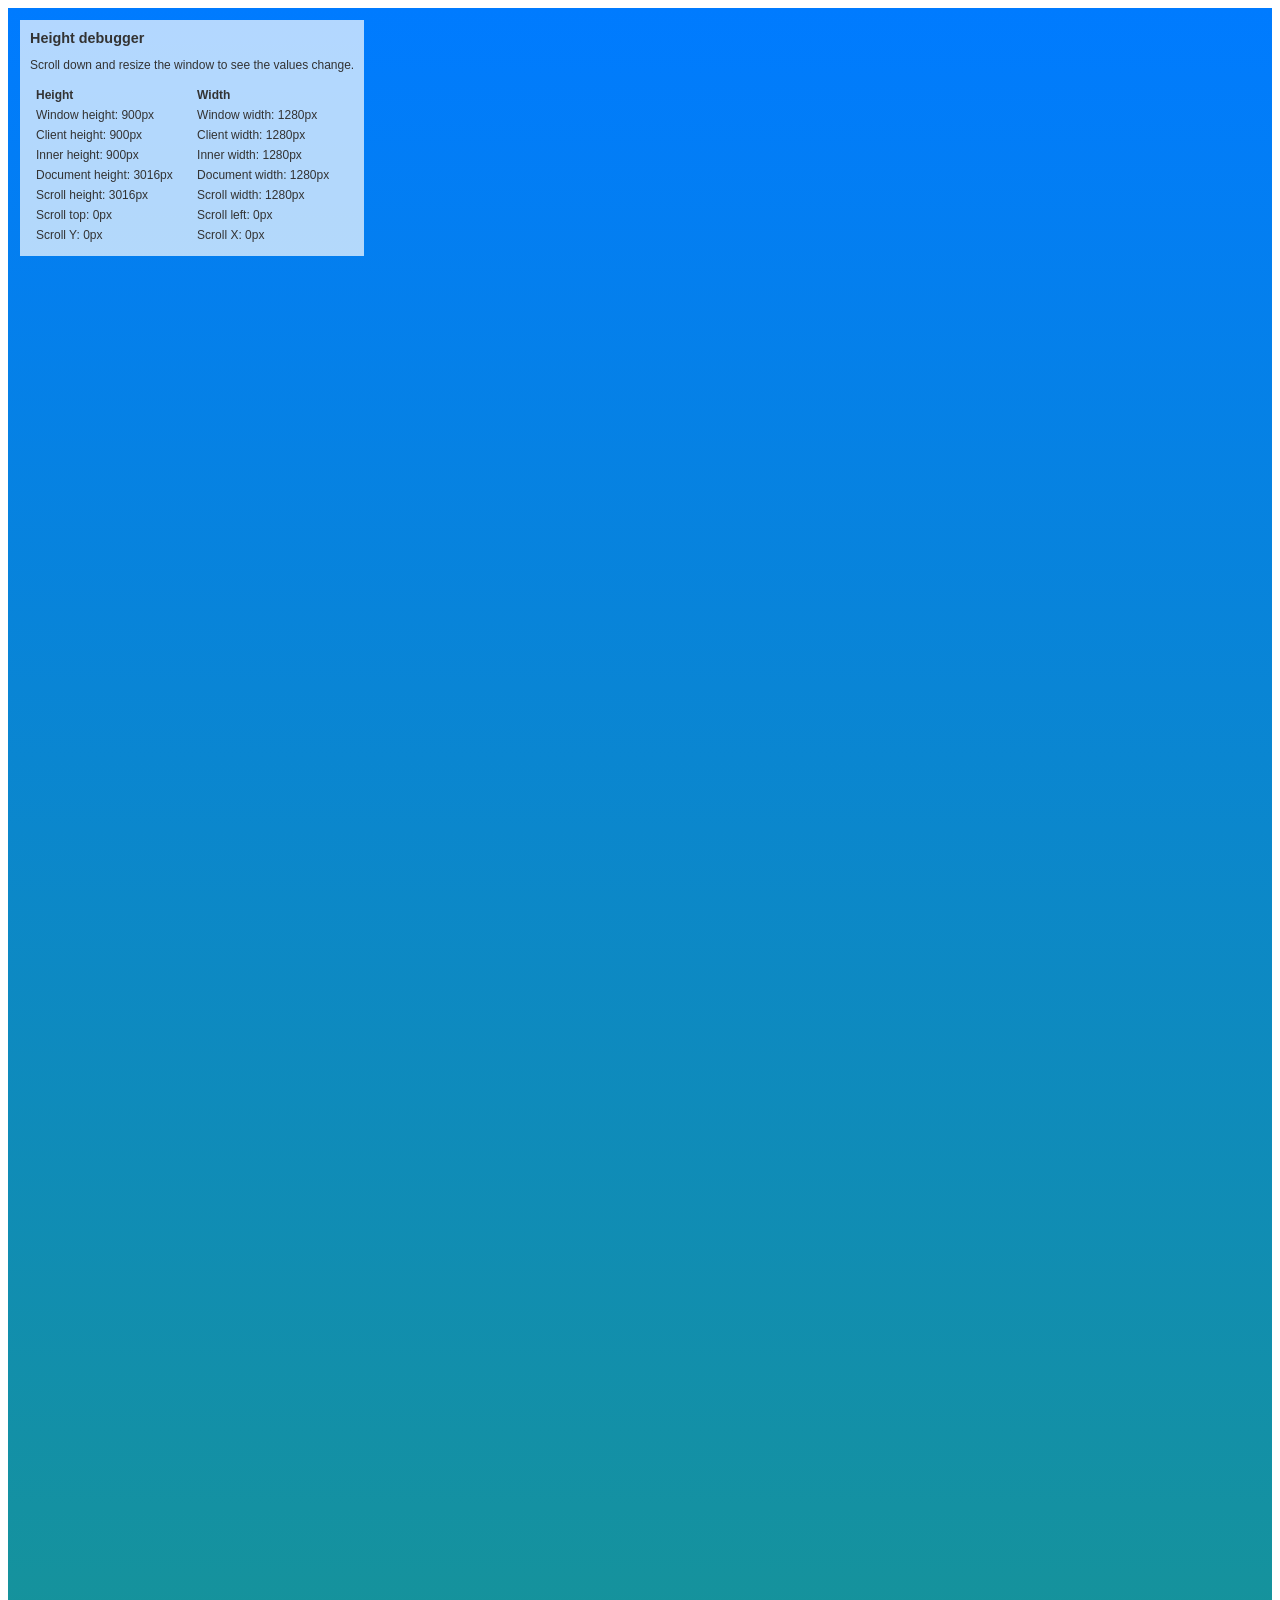
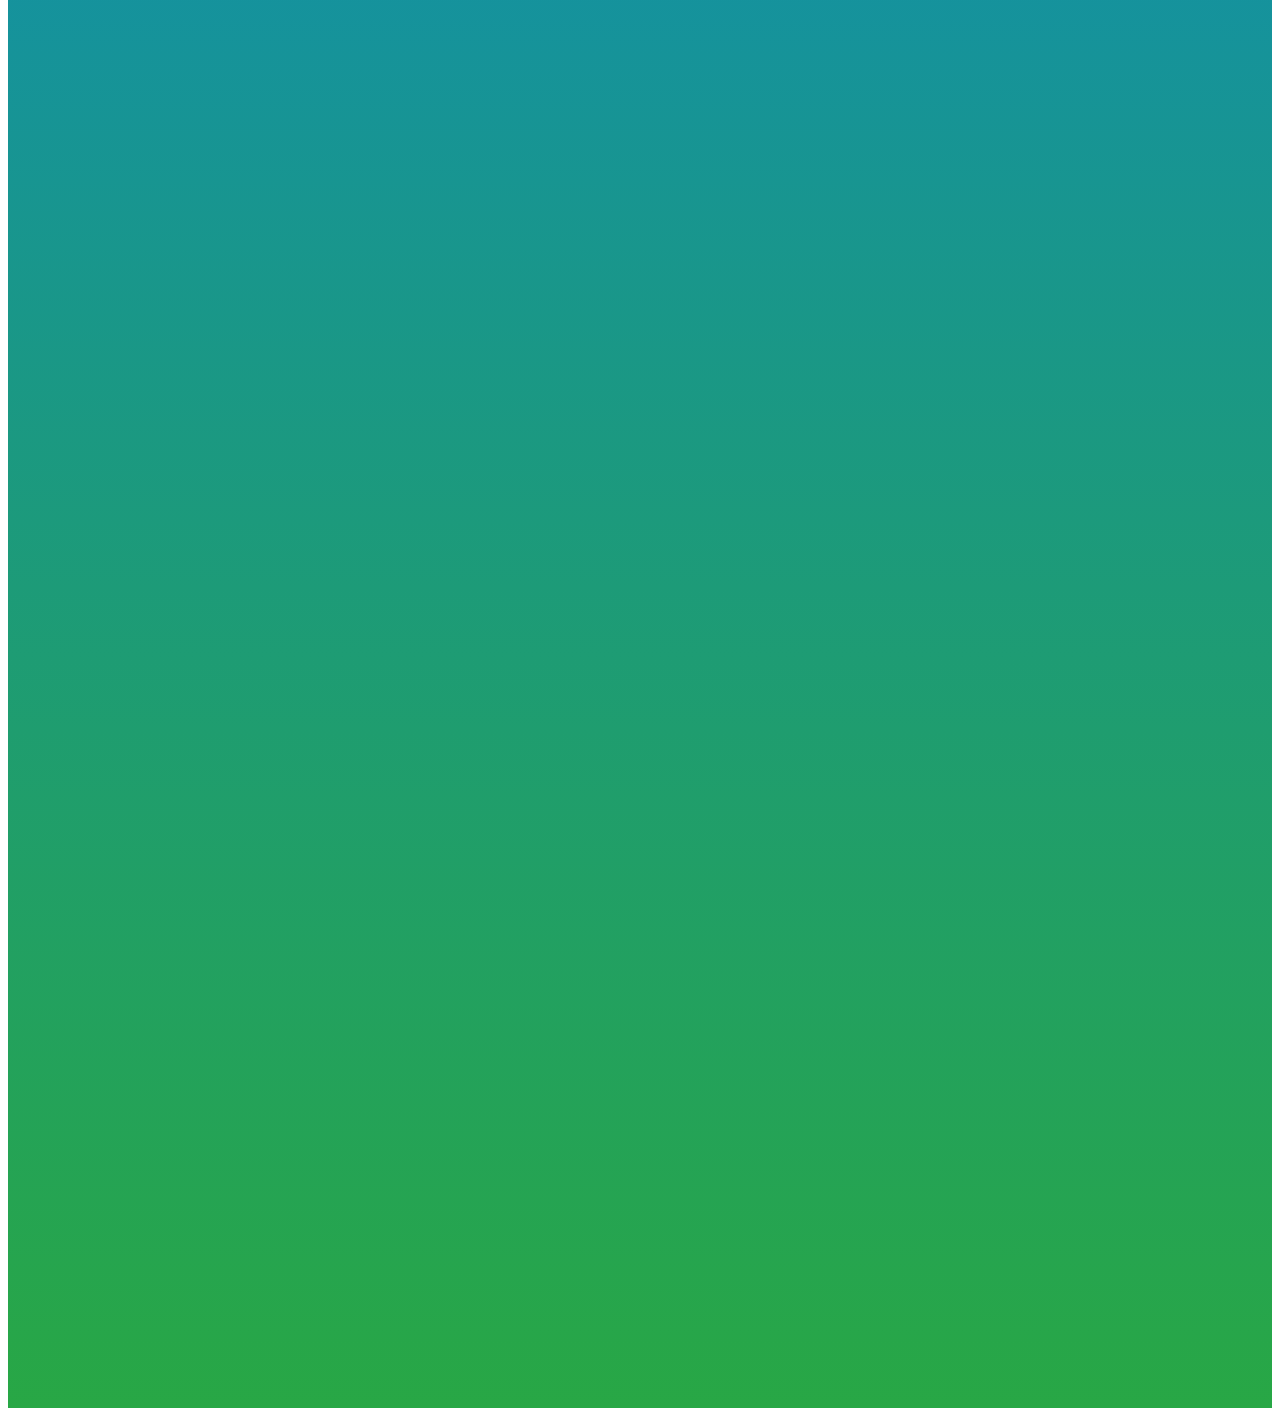
==== index.html @ 5f3a4b7c "first commit" ====
<!DOCTYPE html>
<html lang="en">

<head>
    <meta charset="utf-8" />
    <meta name="viewport" content="width=device-width, initial-scale=1.0" />
    <title>Height debugger</title>
    <style>
        body {
            font-family: Arial, sans-serif;
            font-size: 12px;
            color: #333;
        }

        h1 {
            font-size: 1.2em;
            margin: 0;
        }

        main {
            background: linear-gradient(to bottom, #007bff, #28a745);
        }
        table, thead, tbody {
            width: 100%;
        }
        th, td {
            width: 50%;
            padding: 2px 4px;
            text-align: left;
        }
    </style>
</head>

<body>
    <main style="min-height: 3000px;" role="main">
        <!-- add a blue -> green gradient on main -->



        <div
            style="position: fixed; top: 20px; left: 20px; background: rgba(255,255,255,0.7); padding: 10px; z-index: 9999;">
            <h1>Height debugger</h1>
            <p>Scroll down and resize the window to see the values change.</p>

            <table>
                <thead>
                    <tr>
                        <th>Height</th>
                        <th>Width</th>
                    </tr>

                </thead>
                <tbody>
                    <tr>
                        <td id="windowHeight"></td>
                        <td id="windowWidth"></td>
                    </tr>
                    <tr>
                        <td id="clientHeight"></td>
                        <td id="clientWidth"></td>
                    </tr>
                    <tr>
                        <td id="innerHeight"></td>
                        <td id="innerWidth"></td>
                    </tr>
                    <tr>
                        <td id="documentHeight"></td>
                        <td id="documentWidth"></td>
                    </tr>
                    <tr>
                        <td id="scrollHeight"></td>
                        <td id="scrollWidth"></td>
                    </tr>
                    <tr>
                        <td id="scrollTop"></td>
                        <td id="scrollLeft"></td>
                    </tr>
                    <tr>
                        <td id="scrollY"></td>
                        <td id="scrollX"></td>
                    </tr>

                </tbody>
            </table>

            <!-- 
            <div id="windowHeight"></div>
            <div id="clientHeight"></div>
            <div id="innerHeight"></div>
            <div id="documentHeight"></div>
            <div id="scrollHeight"></div>
            <div id="scrollTop"></div>
            <div id="scrollY"></div>
            <div id="windowWidth"></div>
            <div id="clientWidth"></div>
            <div id="innerWidth"></div>
            <div id="documentWidth"></div> -->



        </div>
    </main>

    <script>
        calculate = () => {

            const windowHeight = document.getElementById('windowHeight');
            const clientHeight = document.getElementById('clientHeight');
            const documentHeight = document.getElementById('documentHeight');
            const scrollHeight = document.getElementById('scrollHeight');
            const scrollTop = document.getElementById('scrollTop');
            const scrollY = document.getElementById('scrollY');
            const innerHeight = document.getElementById('innerHeight');
            const windowWidth = document.getElementById('windowWidth');
            const clientWidth = document.getElementById('clientWidth');
            const documentWidth = document.getElementById('documentWidth');
            const scrollWidth = document.getElementById('scrollWidth');
            const scrollLeft = document.getElementById('scrollLeft');
            const scrollX = document.getElementById('scrollX');
            const innerWidth = document.getElementById('innerWidth');

            windowHeight.innerHTML = 'Window height: ' + window.innerHeight + 'px';
            clientHeight.innerHTML = 'Client height: ' + document.documentElement.clientHeight + 'px';
            documentHeight.innerHTML = 'Document height: ' + document.documentElement.scrollHeight + 'px';
            scrollHeight.innerHTML = 'Scroll height: ' + document.documentElement.scrollHeight + 'px';
            scrollTop.innerHTML = 'Scroll top: ' + document.documentElement.scrollTop + 'px';
            scrollY.innerHTML = 'Scroll Y: ' + window.scrollY + 'px';
            innerHeight.innerHTML = 'Inner height: ' + window.innerHeight + 'px';
            windowWidth.innerHTML = 'Window width: ' + window.innerWidth + 'px';
            clientWidth.innerHTML = 'Client width: ' + document.documentElement.clientWidth + 'px';
            documentWidth.innerHTML = 'Document width: ' + document.documentElement.scrollWidth + 'px';
            scrollWidth.innerHTML = 'Scroll width: ' + document.documentElement.scrollWidth + 'px';
            scrollLeft.innerHTML = 'Scroll left: ' + document.documentElement.scrollLeft + 'px';
            scrollX.innerHTML = 'Scroll X: ' + window.scrollX + 'px';
            innerWidth.innerHTML = 'Inner width: ' + window.innerWidth + 'px';

        }

        window.addEventListener('scroll', calculate);
        window.addEventListener('resize', calculate);
        window.addEventListener('touchstart', calculate);
        window.addEventListener('touchmove', calculate);
        window.addEventListener('touchend', calculate);
        window.addEventListener('touchcancel', calculate);
        window.addEventListener('touchleave', calculate);

        calculate();
    </script>
</body>

</html>
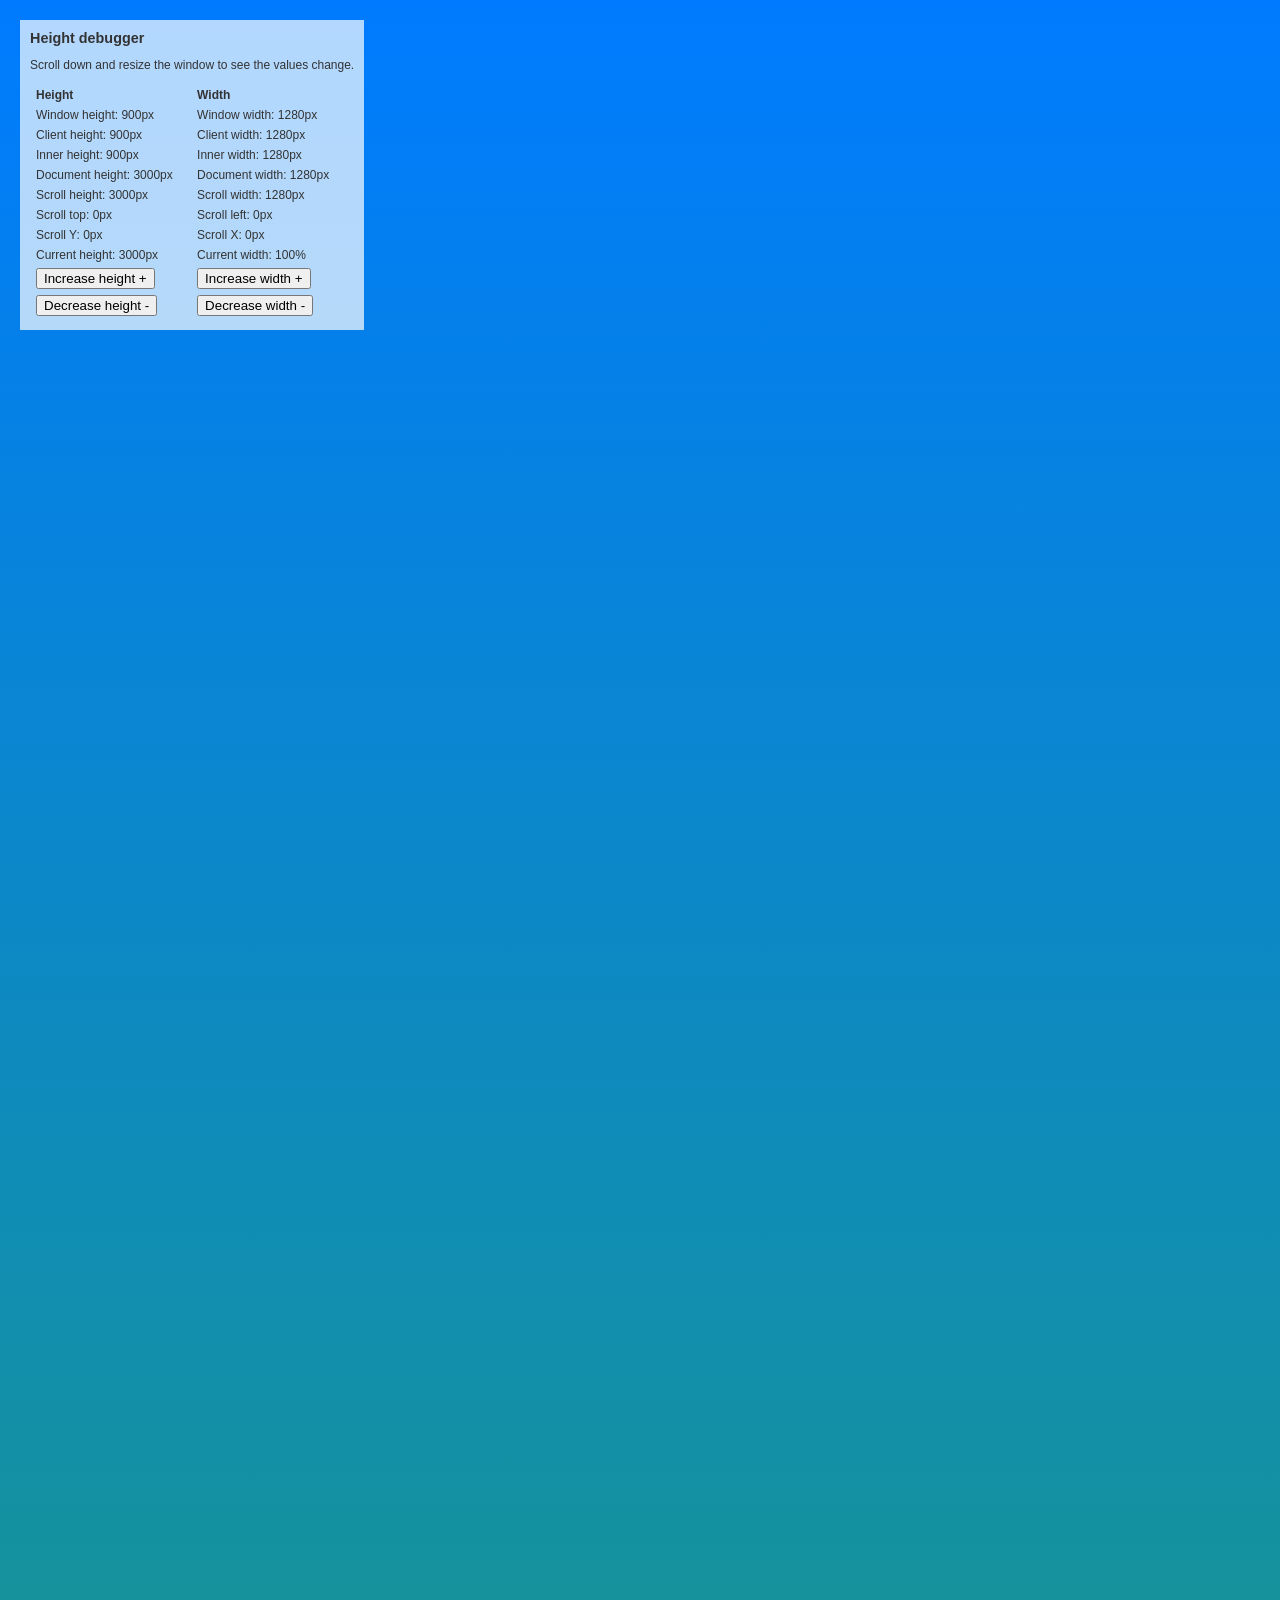
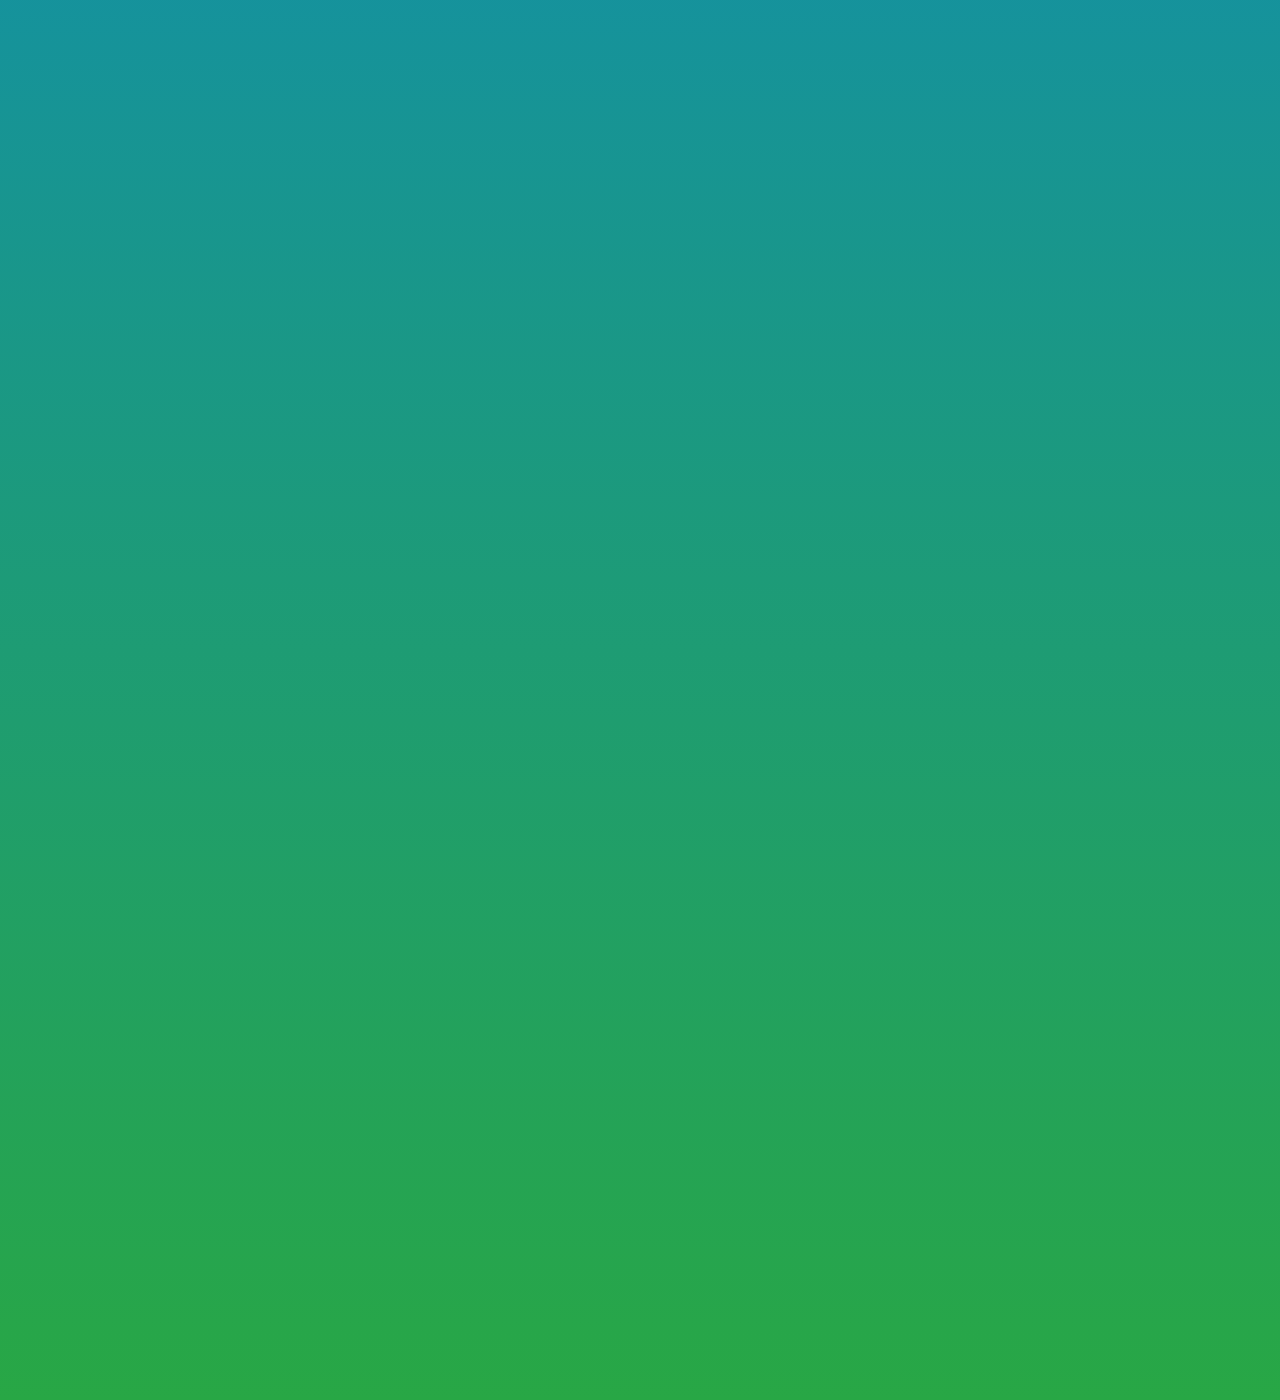
==== commit a2e15061: "More" ====
--- a/index.html
+++ b/index.html
@@ -7,6 +7,8 @@
     <title>Height debugger</title>
     <style>
         body {
+            margin: 0;
+            padding: 0;
             font-family: Arial, sans-serif;
             font-size: 12px;
             color: #333;
@@ -33,10 +35,6 @@
 
 <body>
     <main style="min-height: 3000px;" role="main">
-        <!-- add a blue -> green gradient on main -->
-
-
-
         <div
             style="position: fixed; top: 20px; left: 20px; background: rgba(255,255,255,0.7); padding: 10px; z-index: 9999;">
             <h1>Height debugger</h1>
@@ -79,29 +77,30 @@
                         <td id="scrollY"></td>
                         <td id="scrollX"></td>
                     </tr>
+                    <tr>
+                        <td id="currentHeight"></td>
+                        <td id="currentWidth"></td>
+                    </tr>
+                    <tr>
+                        <td><button onclick="increaseHeight()">Increase height +</button></td>
+                        <td><button onclick="increaseWidth()">Increase width +</button></td>
+                    </tr>
+                    <tr>
+                        <td><button onclick="decreaseHeight()">Decrease height -</button></td>
+                        <td><button onclick="decreaseWidth()">Decrease width -</button></td>
+                    </tr>
 
                 </tbody>
             </table>
-
-            <!-- 
-            <div id="windowHeight"></div>
-            <div id="clientHeight"></div>
-            <div id="innerHeight"></div>
-            <div id="documentHeight"></div>
-            <div id="scrollHeight"></div>
-            <div id="scrollTop"></div>
-            <div id="scrollY"></div>
-            <div id="windowWidth"></div>
-            <div id="clientWidth"></div>
-            <div id="innerWidth"></div>
-            <div id="documentWidth"></div> -->
-
-
-
         </div>
     </main>
 
     <script>
+const defaultHeight = 3000; // px
+const defaultWidth = 100; // dvw
+let targetHeight = defaultHeight;
+let targetWidth = defaultWidth;
+
         calculate = () => {
 
             const windowHeight = document.getElementById('windowHeight');
@@ -123,17 +122,48 @@
             clientHeight.innerHTML = 'Client height: ' + document.documentElement.clientHeight + 'px';
             documentHeight.innerHTML = 'Document height: ' + document.documentElement.scrollHeight + 'px';
             scrollHeight.innerHTML = 'Scroll height: ' + document.documentElement.scrollHeight + 'px';
-            scrollTop.innerHTML = 'Scroll top: ' + document.documentElement.scrollTop + 'px';
-            scrollY.innerHTML = 'Scroll Y: ' + window.scrollY + 'px';
+            scrollTop.innerHTML = 'Scroll top: ' + returnMaxTwoDecimals(document.documentElement.scrollTop) + 'px';
+            scrollY.innerHTML = 'Scroll Y: ' + returnMaxTwoDecimals(window.scrollY) + 'px';
             innerHeight.innerHTML = 'Inner height: ' + window.innerHeight + 'px';
             windowWidth.innerHTML = 'Window width: ' + window.innerWidth + 'px';
             clientWidth.innerHTML = 'Client width: ' + document.documentElement.clientWidth + 'px';
             documentWidth.innerHTML = 'Document width: ' + document.documentElement.scrollWidth + 'px';
             scrollWidth.innerHTML = 'Scroll width: ' + document.documentElement.scrollWidth + 'px';
-            scrollLeft.innerHTML = 'Scroll left: ' + document.documentElement.scrollLeft + 'px';
-            scrollX.innerHTML = 'Scroll X: ' + window.scrollX + 'px';
+            scrollLeft.innerHTML = 'Scroll left: ' + returnMaxTwoDecimals(document.documentElement.scrollLeft) + 'px';
+            scrollX.innerHTML = 'Scroll X: ' + returnMaxTwoDecimals(window.scrollX) + 'px';
             innerWidth.innerHTML = 'Inner width: ' + window.innerWidth + 'px';
 
+        }
+
+        increaseHeight = () => {
+            targetHeight += 500;
+            setHeight(targetHeight);
+
+        }
+        decreaseHeight = () => {
+            targetHeight -= 500;
+            setHeight(targetHeight);
+        }
+        increaseWidth = () => {
+            targetWidth += 10;
+            setWidth(targetWidth);
+
+        }
+        decreaseWidth = () => {
+            targetWidth -= 10;
+            setWidth(targetWidth);
+        }
+        setHeight = (height) => {
+            document.querySelector('main').style.minHeight = height + 'px';
+            document.getElementById('currentHeight').innerHTML = 'Current height: ' + height + 'px';
+        }
+        setWidth = (width) => {
+            document.querySelector('main').style.width = width + '%';
+            document.getElementById('currentWidth').innerHTML = 'Current width: ' + width + '%';
+        }
+
+        returnMaxTwoDecimals = (number) => {
+            return Math.round(number * 100) / 100;
         }
 
         window.addEventListener('scroll', calculate);
@@ -144,6 +174,8 @@
         window.addEventListener('touchcancel', calculate);
         window.addEventListener('touchleave', calculate);
 
+        setHeight(defaultHeight);
+        setWidth(defaultWidth);
         calculate();
     </script>
 </body>
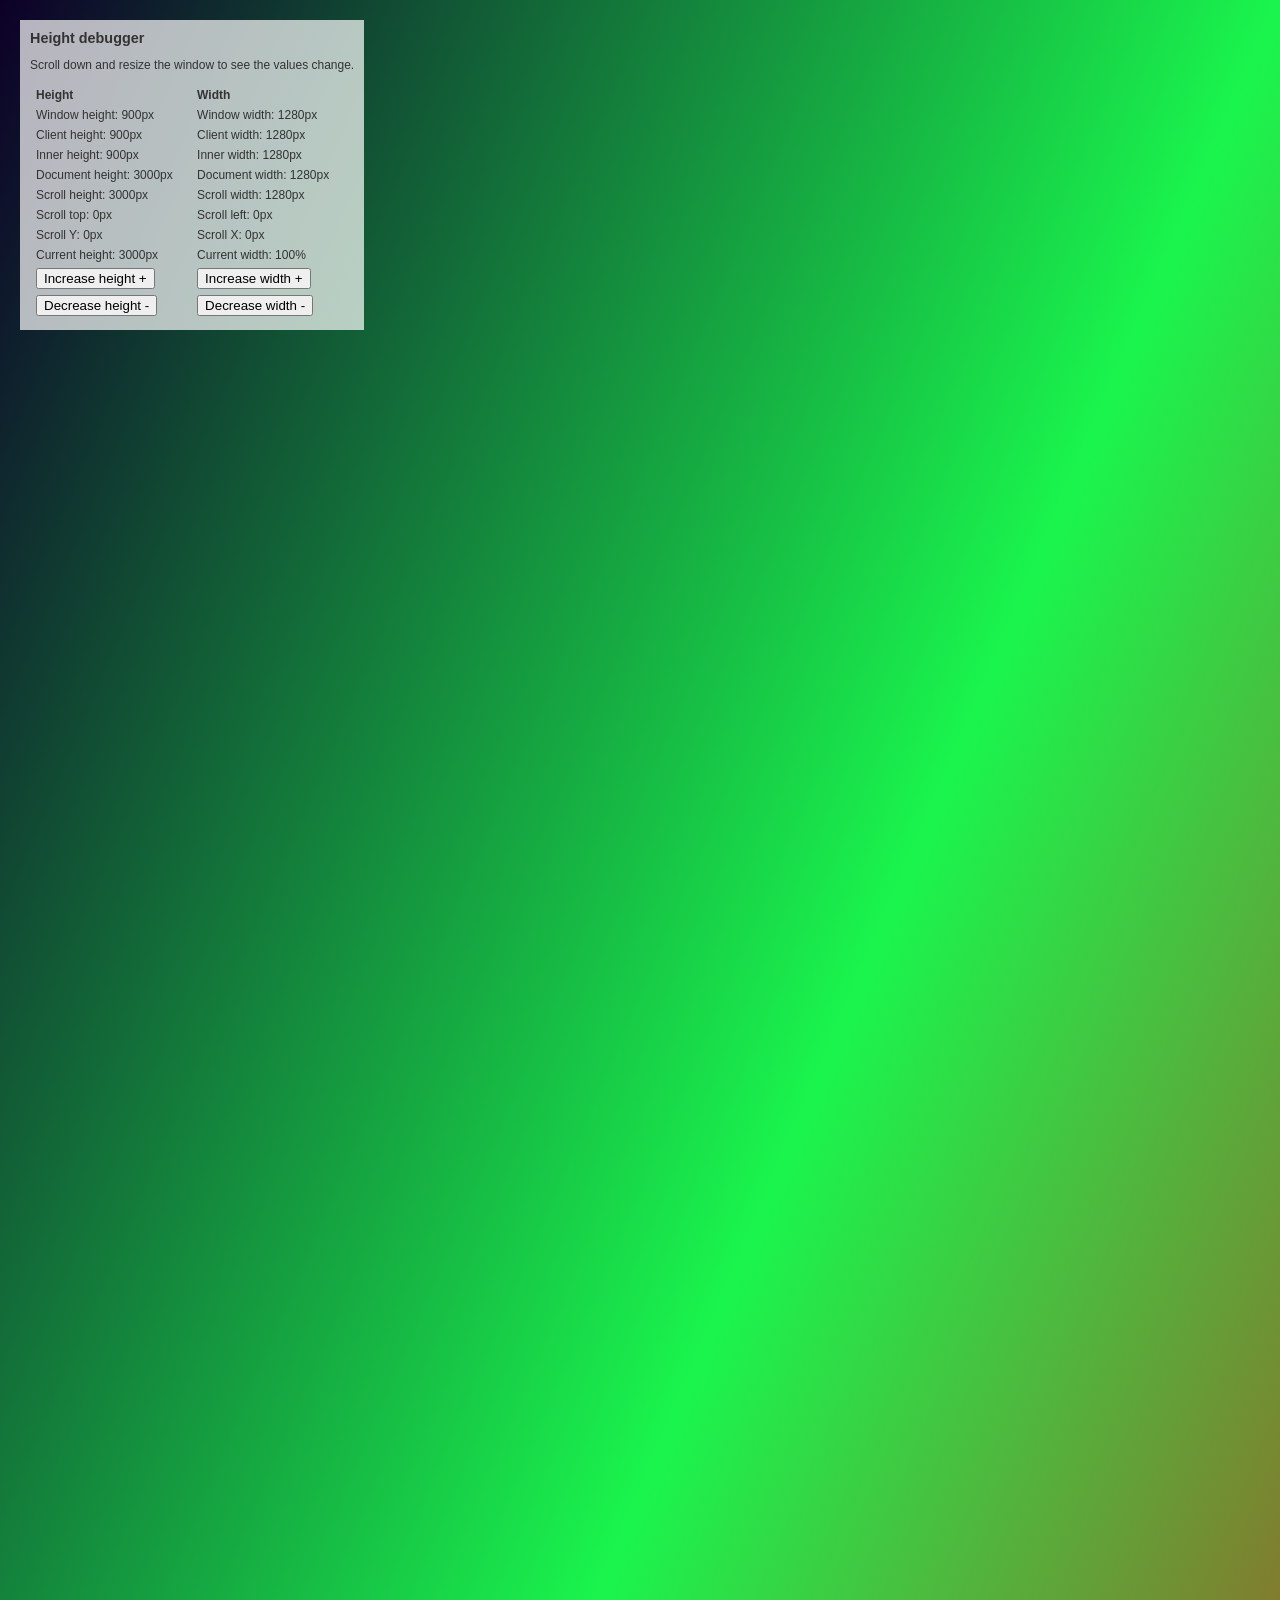
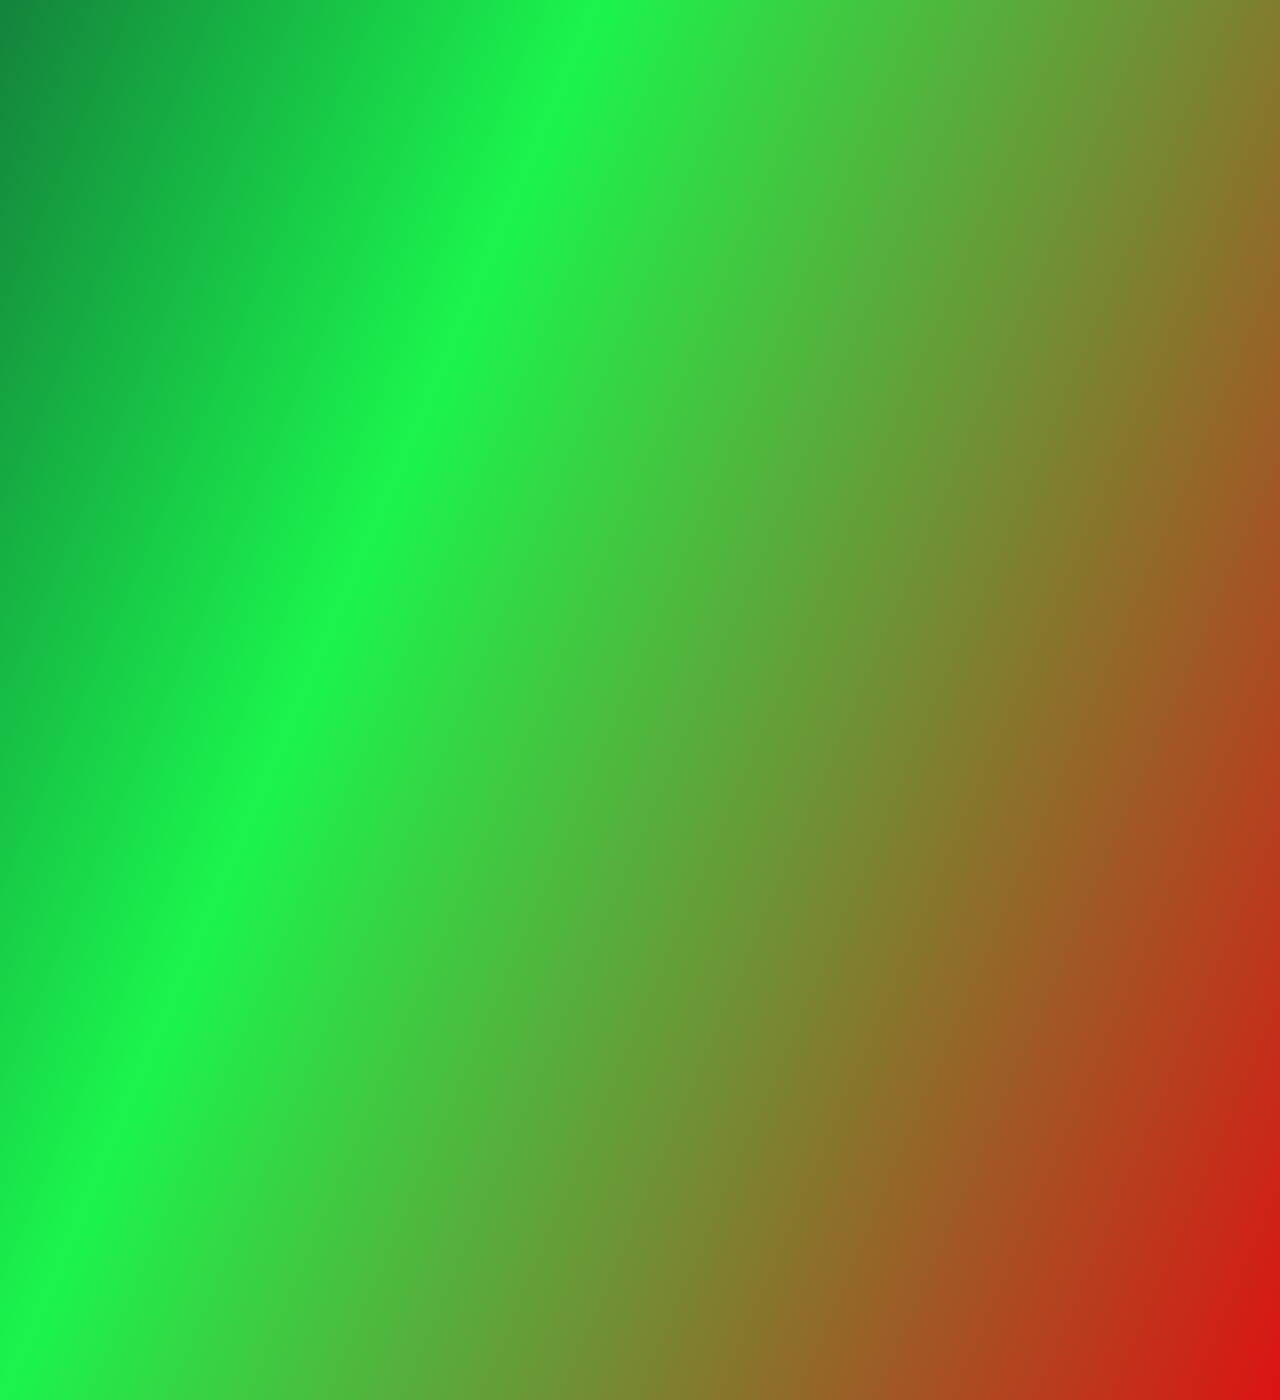
==== commit cd594896: "More" ====
--- a/index.html
+++ b/index.html
@@ -20,7 +20,8 @@
         }
 
         main {
-            background: linear-gradient(to bottom, #007bff, #28a745);
+            background: linear-gradient(to bottom right, #0d0028, #1af54d, #dc1313);
+       
         }
         table, thead, tbody {
             width: 100%;
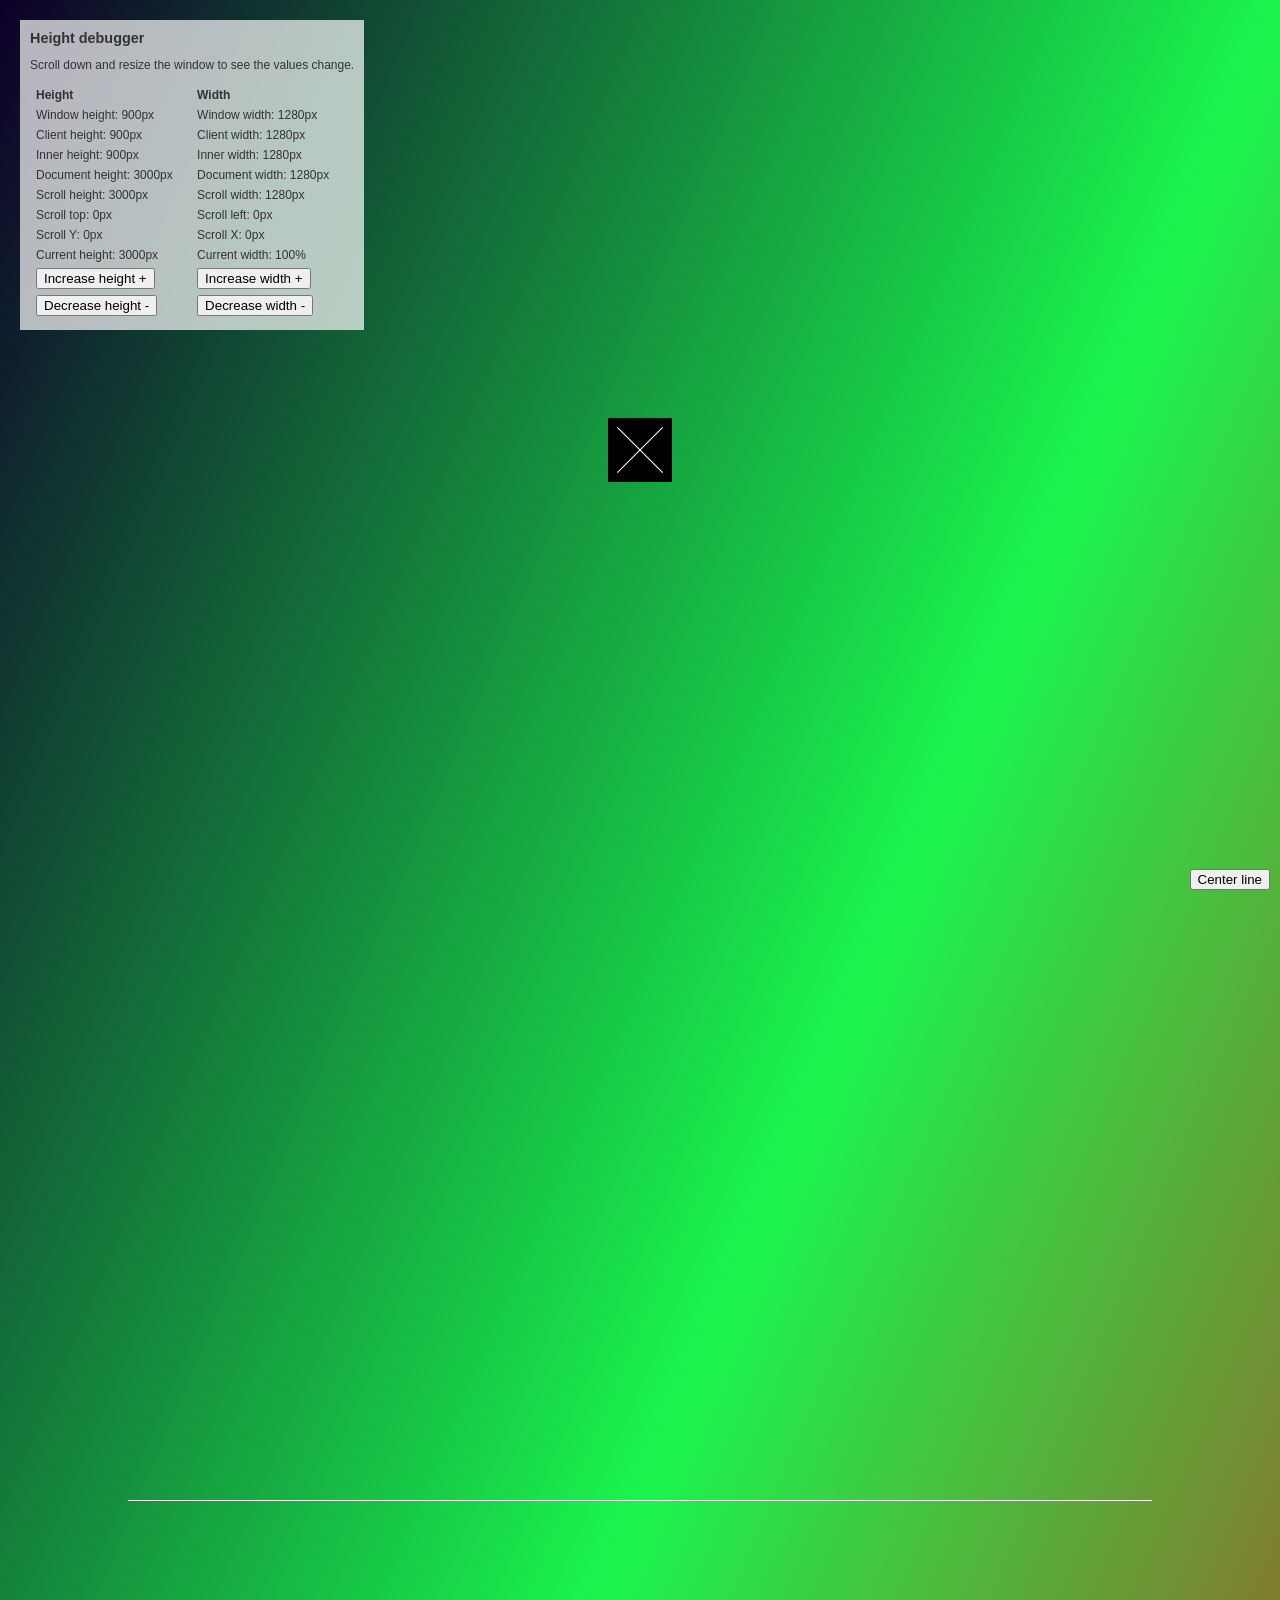
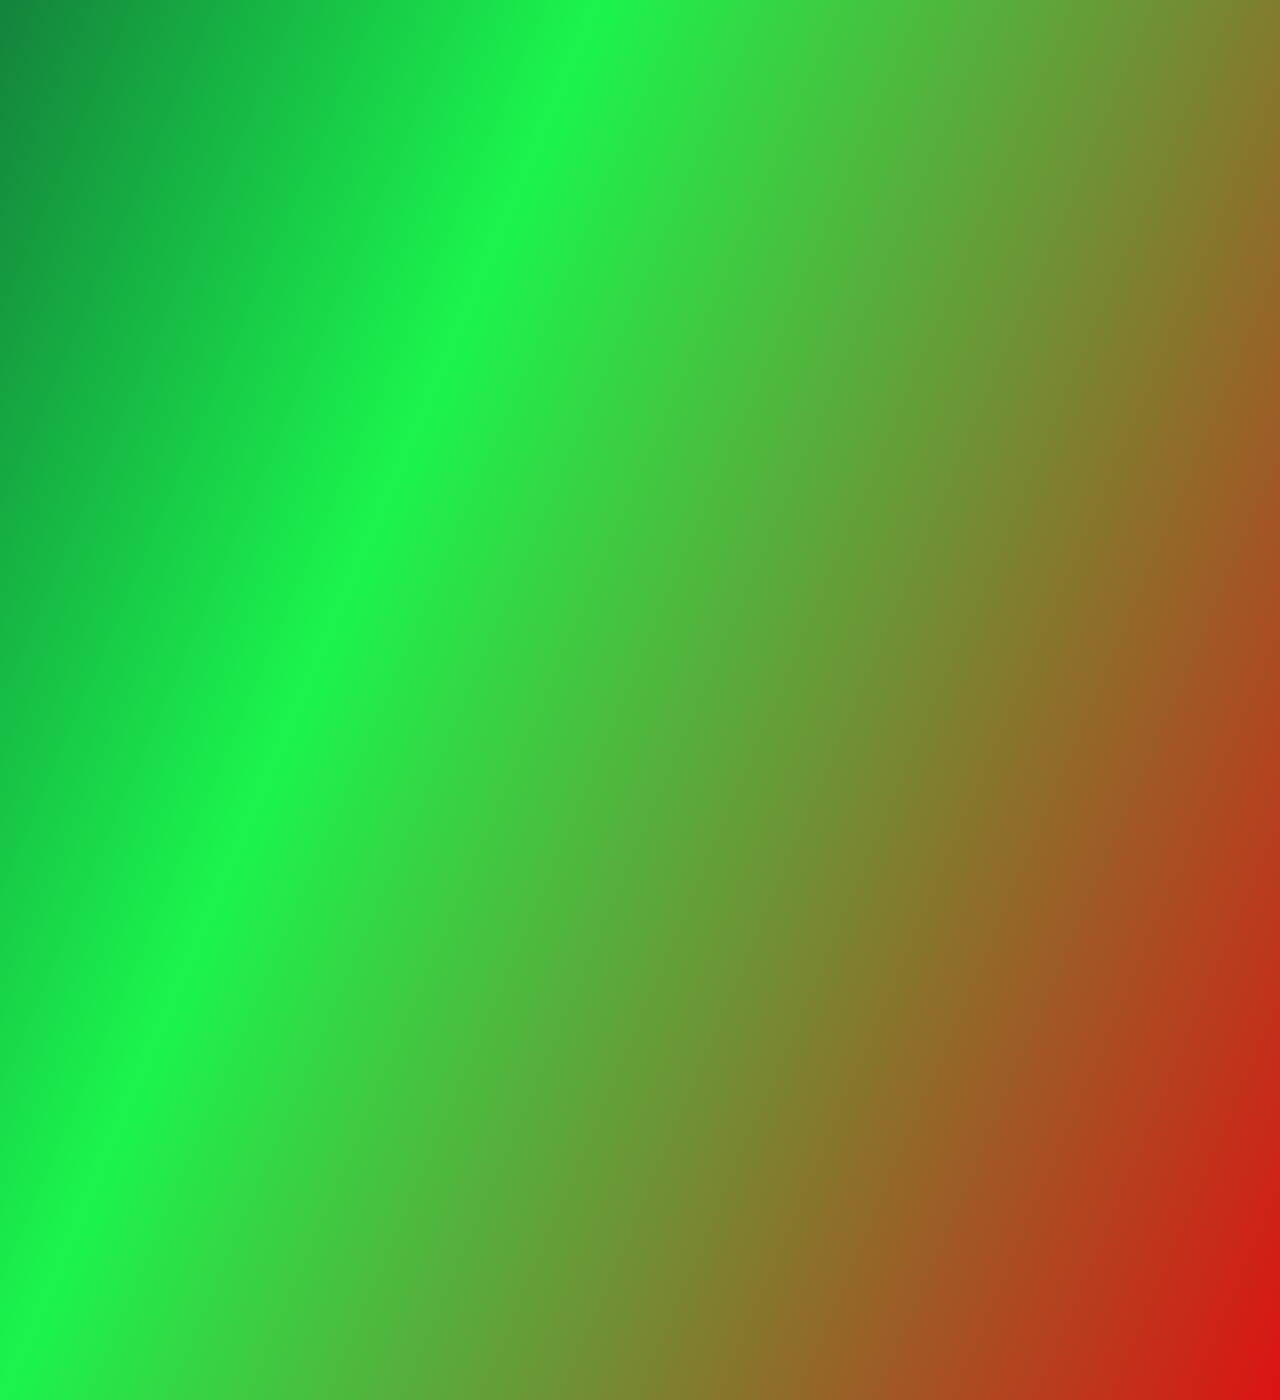
==== commit 1a94f580: "More" ====
--- a/index.html
+++ b/index.html
@@ -3,7 +3,7 @@
 
 <head>
     <meta charset="utf-8" />
-    <meta name="viewport" content="width=device-width, initial-scale=1.0" />
+    <meta name="viewport" content="width=device-width, user-scalable=no" />
     <title>Height debugger</title>
     <style>
         body {
@@ -36,8 +36,7 @@
 
 <body>
     <main style="min-height: 3000px;" role="main">
-        <div
-            style="position: fixed; top: 20px; left: 20px; background: rgba(255,255,255,0.7); padding: 10px; z-index: 9999;">
+        <div style="position: fixed; top: 20px; left: 20px; background: rgba(255,255,255,0.7); padding: 10px; z-index: 1;">
             <h1>Height debugger</h1>
             <p>Scroll down and resize the window to see the values change.</p>
 
@@ -94,11 +93,47 @@
                 </tbody>
             </table>
         </div>
+
+        <style>
+            #centered-content {
+                position: fixed; 
+                top: 50%; 
+                left: 50%; 
+                transform: translate(-50%, -50%); 
+                background: rgba(0,0,0,1); 
+                z-index: 2;
+
+                height: 4rem;
+                width: 4rem;
+            }
+            .diag {
+                position: absolute;
+                background: #fff;
+                width: 100%; 
+                height: 1px;
+                top: 50%;
+            }
+            .updown {
+                transform: translateY(-50%) rotate(45deg);
+            }
+            .downup {
+                transform: translateY(-50%) rotate(-45deg);
+            }
+        </style>
+        <div id="centered-content">
+           <div id="diagonal-updown" class="diag updown"></div>
+           <div id="diagonal-downup"  class="diag downup"></div>
+        </div>
+
+        <div id="container" style="width: 100%; display: flex; align-items: center; justify-content: center;">
+            <div id="line" style="width: 80dvw; height: 1px; background-color: #fff; position: relative; z-index: 100;"></div>
+        </div>
+        <button style="position: fixed; bottom: 10px; right: 10px;" onclick="center()">Center line</button>
     </main>
 
     <script>
 const defaultHeight = 3000; // px
-const defaultWidth = 100; // dvw
+const defaultWidth = 100; // %
 let targetHeight = defaultHeight;
 let targetWidth = defaultWidth;
 
@@ -136,6 +171,11 @@
 
         }
 
+        center = () => {
+            const line = document.getElementById('line');
+            line.scrollIntoView({ behavior: 'smooth', block: 'center' });
+        }
+
         increaseHeight = () => {
             targetHeight += 500;
             setHeight(targetHeight);
@@ -157,6 +197,7 @@
         setHeight = (height) => {
             document.querySelector('main').style.minHeight = height + 'px';
             document.getElementById('currentHeight').innerHTML = 'Current height: ' + height + 'px';
+            document.getElementById('container').style.height = height + 'px';
         }
         setWidth = (width) => {
             document.querySelector('main').style.width = width + '%';
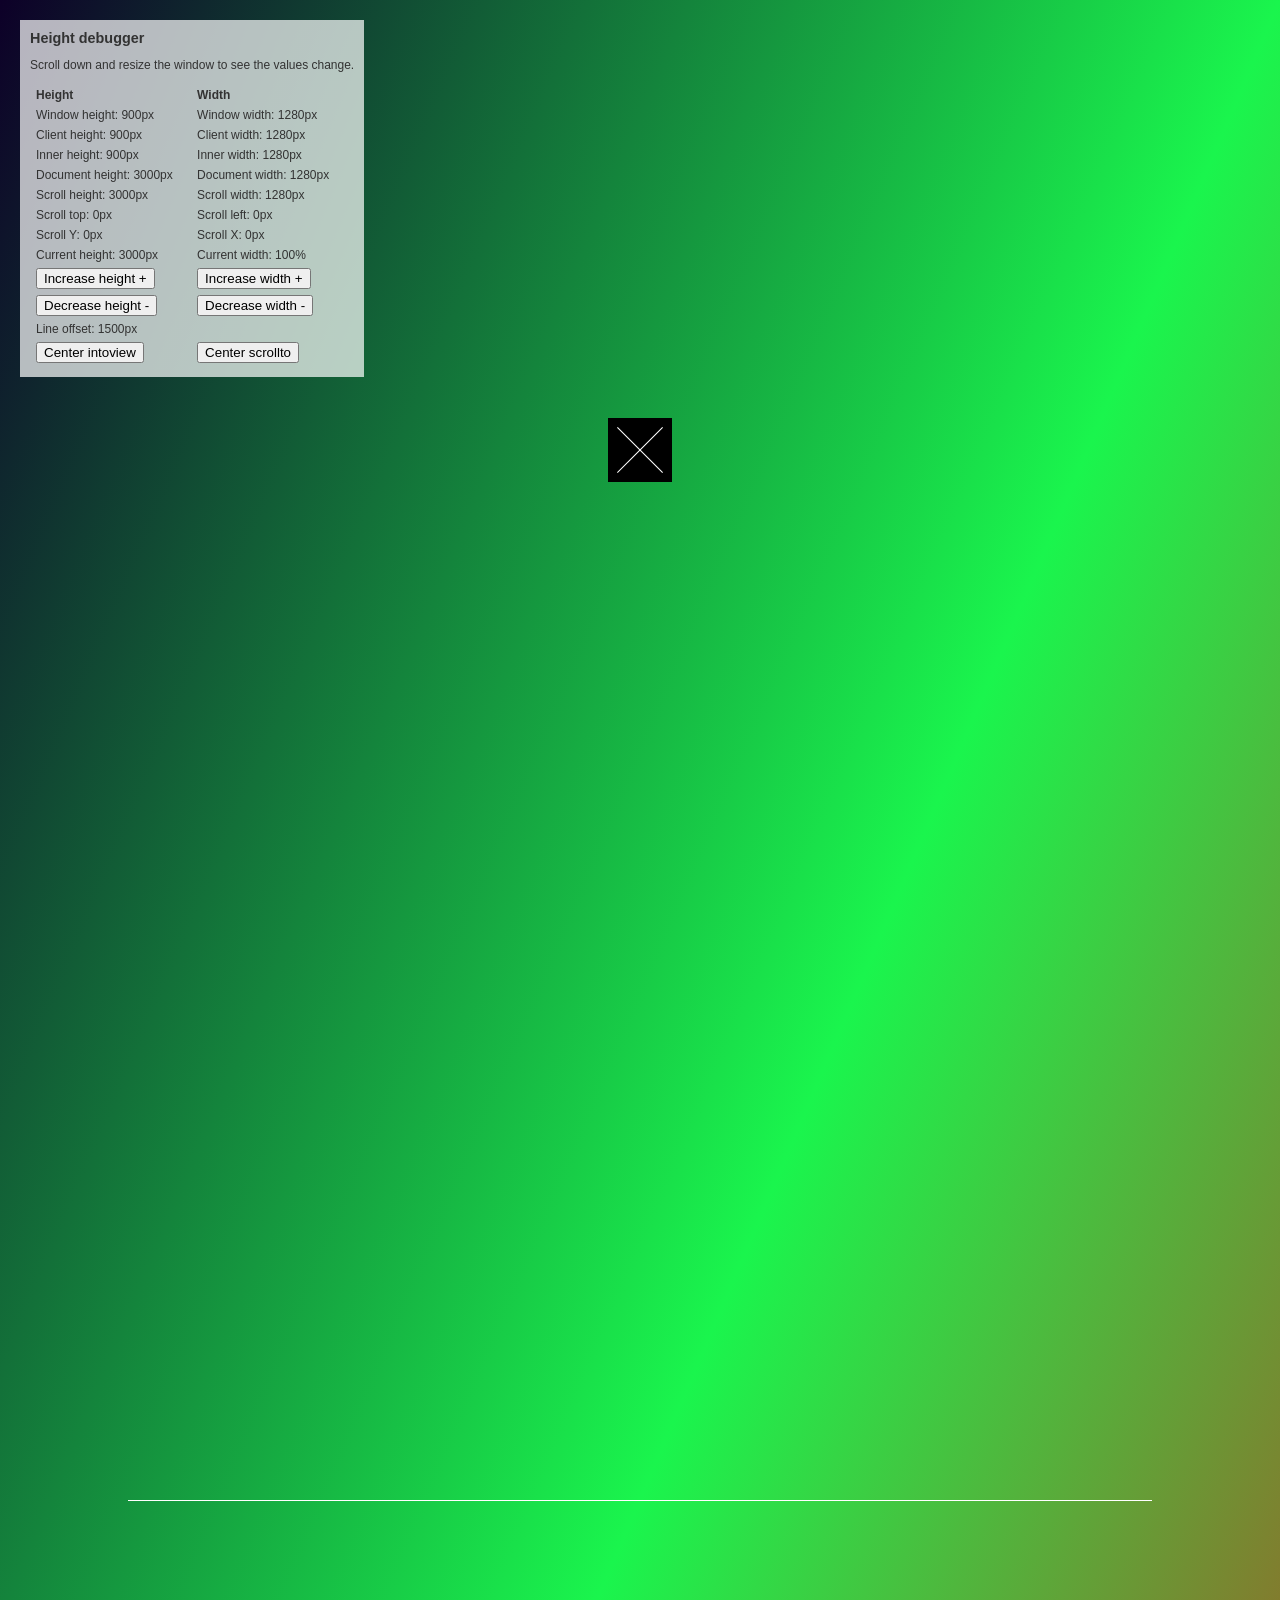
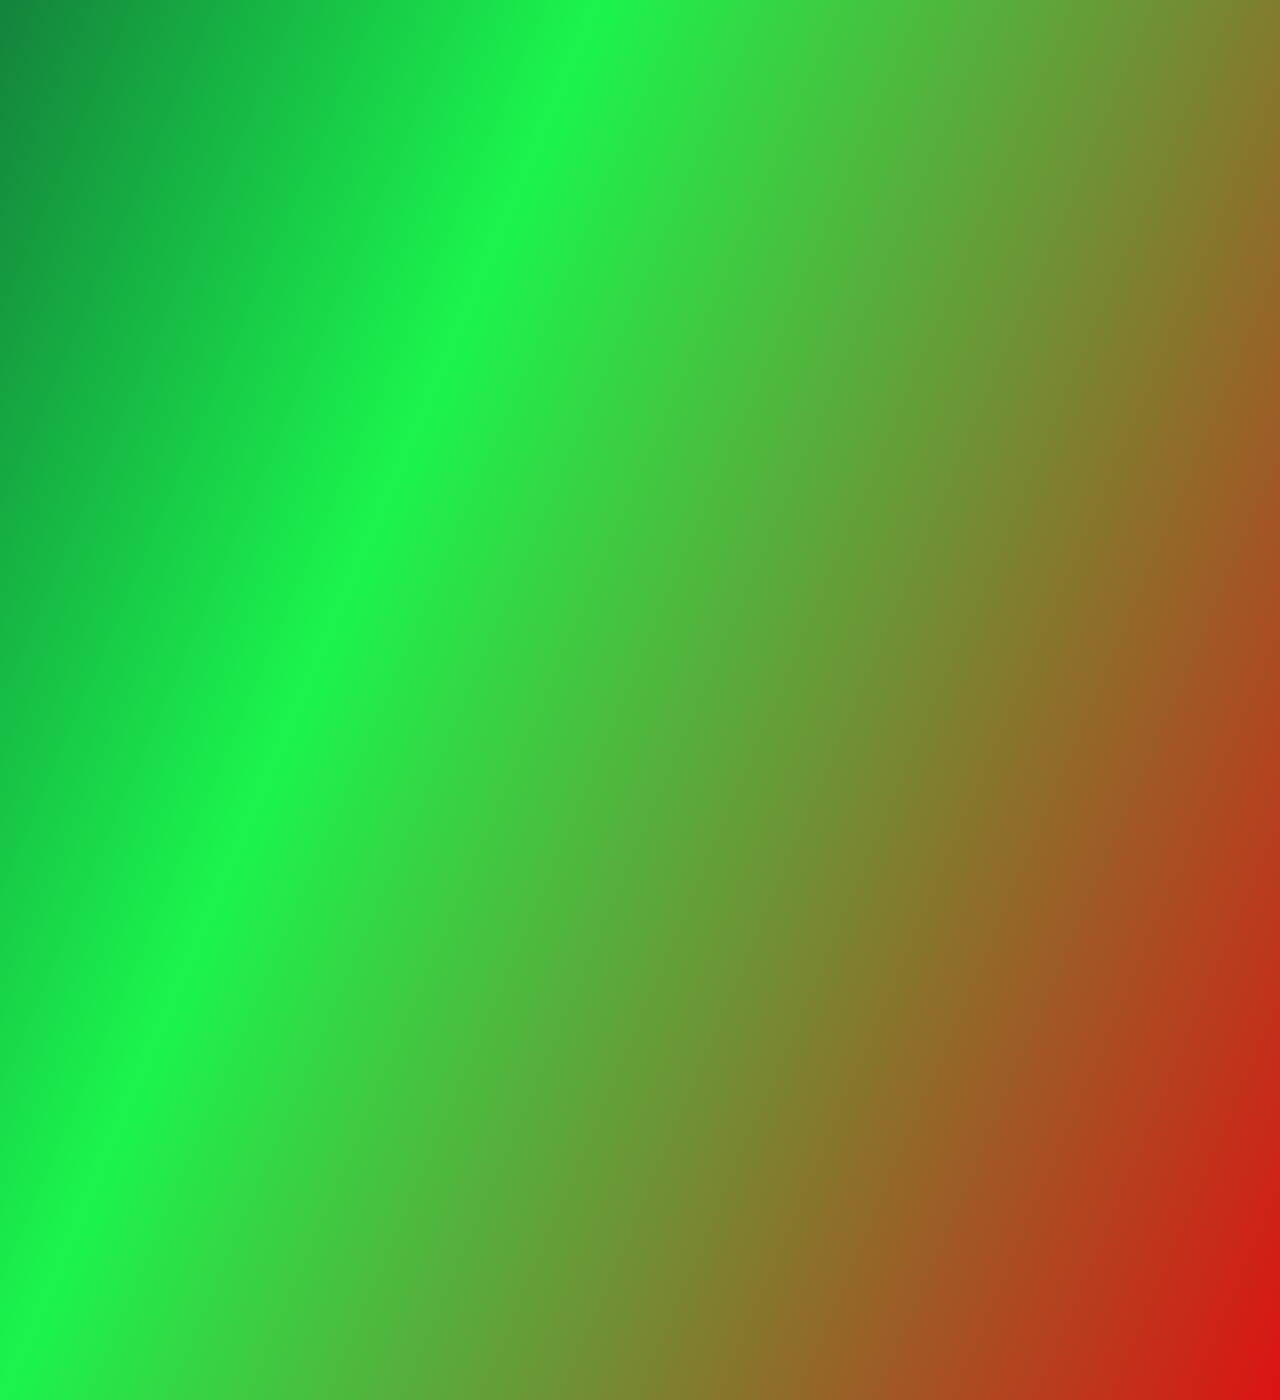
==== commit 65bb623d: "More" ====
--- a/index.html
+++ b/index.html
@@ -31,71 +31,7 @@
             padding: 2px 4px;
             text-align: left;
         }
-    </style>
-</head>
-
-<body>
-    <main style="min-height: 3000px;" role="main">
-        <div style="position: fixed; top: 20px; left: 20px; background: rgba(255,255,255,0.7); padding: 10px; z-index: 1;">
-            <h1>Height debugger</h1>
-            <p>Scroll down and resize the window to see the values change.</p>
-
-            <table>
-                <thead>
-                    <tr>
-                        <th>Height</th>
-                        <th>Width</th>
-                    </tr>
-
-                </thead>
-                <tbody>
-                    <tr>
-                        <td id="windowHeight"></td>
-                        <td id="windowWidth"></td>
-                    </tr>
-                    <tr>
-                        <td id="clientHeight"></td>
-                        <td id="clientWidth"></td>
-                    </tr>
-                    <tr>
-                        <td id="innerHeight"></td>
-                        <td id="innerWidth"></td>
-                    </tr>
-                    <tr>
-                        <td id="documentHeight"></td>
-                        <td id="documentWidth"></td>
-                    </tr>
-                    <tr>
-                        <td id="scrollHeight"></td>
-                        <td id="scrollWidth"></td>
-                    </tr>
-                    <tr>
-                        <td id="scrollTop"></td>
-                        <td id="scrollLeft"></td>
-                    </tr>
-                    <tr>
-                        <td id="scrollY"></td>
-                        <td id="scrollX"></td>
-                    </tr>
-                    <tr>
-                        <td id="currentHeight"></td>
-                        <td id="currentWidth"></td>
-                    </tr>
-                    <tr>
-                        <td><button onclick="increaseHeight()">Increase height +</button></td>
-                        <td><button onclick="increaseWidth()">Increase width +</button></td>
-                    </tr>
-                    <tr>
-                        <td><button onclick="decreaseHeight()">Decrease height -</button></td>
-                        <td><button onclick="decreaseWidth()">Decrease width -</button></td>
-                    </tr>
-
-                </tbody>
-            </table>
-        </div>
-
-        <style>
-            #centered-content {
+        #centered-content {
                 position: fixed; 
                 top: 50%; 
                 left: 50%; 
@@ -119,7 +55,75 @@
             .downup {
                 transform: translateY(-50%) rotate(-45deg);
             }
-        </style>
+    </style>
+</head>
+
+<body>
+    <main style="min-height: 3000px;" role="main">
+        <div style="position: fixed; top: 20px; left: 20px; background: rgba(255,255,255,0.7); padding: 10px; z-index: 1;">
+            <h1>Height debugger</h1>
+            <p>Scroll down and resize the window to see the values change.</p>
+
+            <table>
+                <thead>
+                    <tr>
+                        <th>Height</th>
+                        <th>Width</th>
+                    </tr>
+
+                </thead>
+                <tbody>
+                    <tr>
+                        <td id="windowHeight"></td>
+                        <td id="windowWidth"></td>
+                    </tr>
+                    <tr>
+                        <td id="clientHeight"></td>
+                        <td id="clientWidth"></td>
+                    </tr>
+                    <tr>
+                        <td id="innerHeight"></td>
+                        <td id="innerWidth"></td>
+                    </tr>
+                    <tr>
+                        <td id="documentHeight"></td>
+                        <td id="documentWidth"></td>
+                    </tr>
+                    <tr>
+                        <td id="scrollHeight"></td>
+                        <td id="scrollWidth"></td>
+                    </tr>
+                    <tr>
+                        <td id="scrollTop"></td>
+                        <td id="scrollLeft"></td>
+                    </tr>
+                    <tr>
+                        <td id="scrollY"></td>
+                        <td id="scrollX"></td>
+                    </tr>
+                    <tr>
+                        <td id="currentHeight"></td>
+                        <td id="currentWidth"></td>
+                    </tr>
+                    <tr>
+                        <td><button onclick="increaseHeight()">Increase height +</button></td>
+                        <td><button onclick="increaseWidth()">Increase width +</button></td>
+                    </tr>
+                    <tr>
+                        <td><button onclick="decreaseHeight()">Decrease height -</button></td>
+                        <td><button onclick="decreaseWidth()">Decrease width -</button></td>
+                    </tr>
+                    <tr>
+                        <td colspan="2" id="lineoffset"></td>
+                    </tr>
+                    <tr>
+                        <td ><button onclick="center()">Center intoview</button></td>
+                        <td ><button onclick="center()">Center scrollto</button></td>
+                    </tr>
+
+                </tbody>
+            </table>
+        </div>
         <div id="centered-content">
            <div id="diagonal-updown" class="diag updown"></div>
            <div id="diagonal-downup"  class="diag downup"></div>
@@ -128,7 +132,6 @@
         <div id="container" style="width: 100%; display: flex; align-items: center; justify-content: center;">
             <div id="line" style="width: 80dvw; height: 1px; background-color: #fff; position: relative; z-index: 100;"></div>
         </div>
-        <button style="position: fixed; bottom: 10px; right: 10px;" onclick="center()">Center line</button>
     </main>
 
     <script>
@@ -169,11 +172,17 @@
             scrollX.innerHTML = 'Scroll X: ' + returnMaxTwoDecimals(window.scrollX) + 'px';
             innerWidth.innerHTML = 'Inner width: ' + window.innerWidth + 'px';
 
+            document.getElementById('lineoffset').innerHTML = 'Line offset: ' + document.getElementById('line').offsetTop + 'px';
         }
 
         center = () => {
             const line = document.getElementById('line');
             line.scrollIntoView({ behavior: 'smooth', block: 'center' });
+        }
+
+        centerCustom = () => {
+            const line = document.getElementById('line');
+            calculateElementOffsetAndScrollTo(line);
         }
 
         increaseHeight = () => {
@@ -198,14 +207,21 @@
             document.querySelector('main').style.minHeight = height + 'px';
             document.getElementById('currentHeight').innerHTML = 'Current height: ' + height + 'px';
             document.getElementById('container').style.height = height + 'px';
+            calculate();
         }
         setWidth = (width) => {
             document.querySelector('main').style.width = width + '%';
             document.getElementById('currentWidth').innerHTML = 'Current width: ' + width + '%';
+            calculate();
         }
 
         returnMaxTwoDecimals = (number) => {
             return Math.round(number * 100) / 100;
+        }
+
+        calculateElementOffsetAndScrollTo = (element) => {
+            const offset = element.offsetTop;
+            window.scrollTo(0, offset);
         }
 
         window.addEventListener('scroll', calculate);
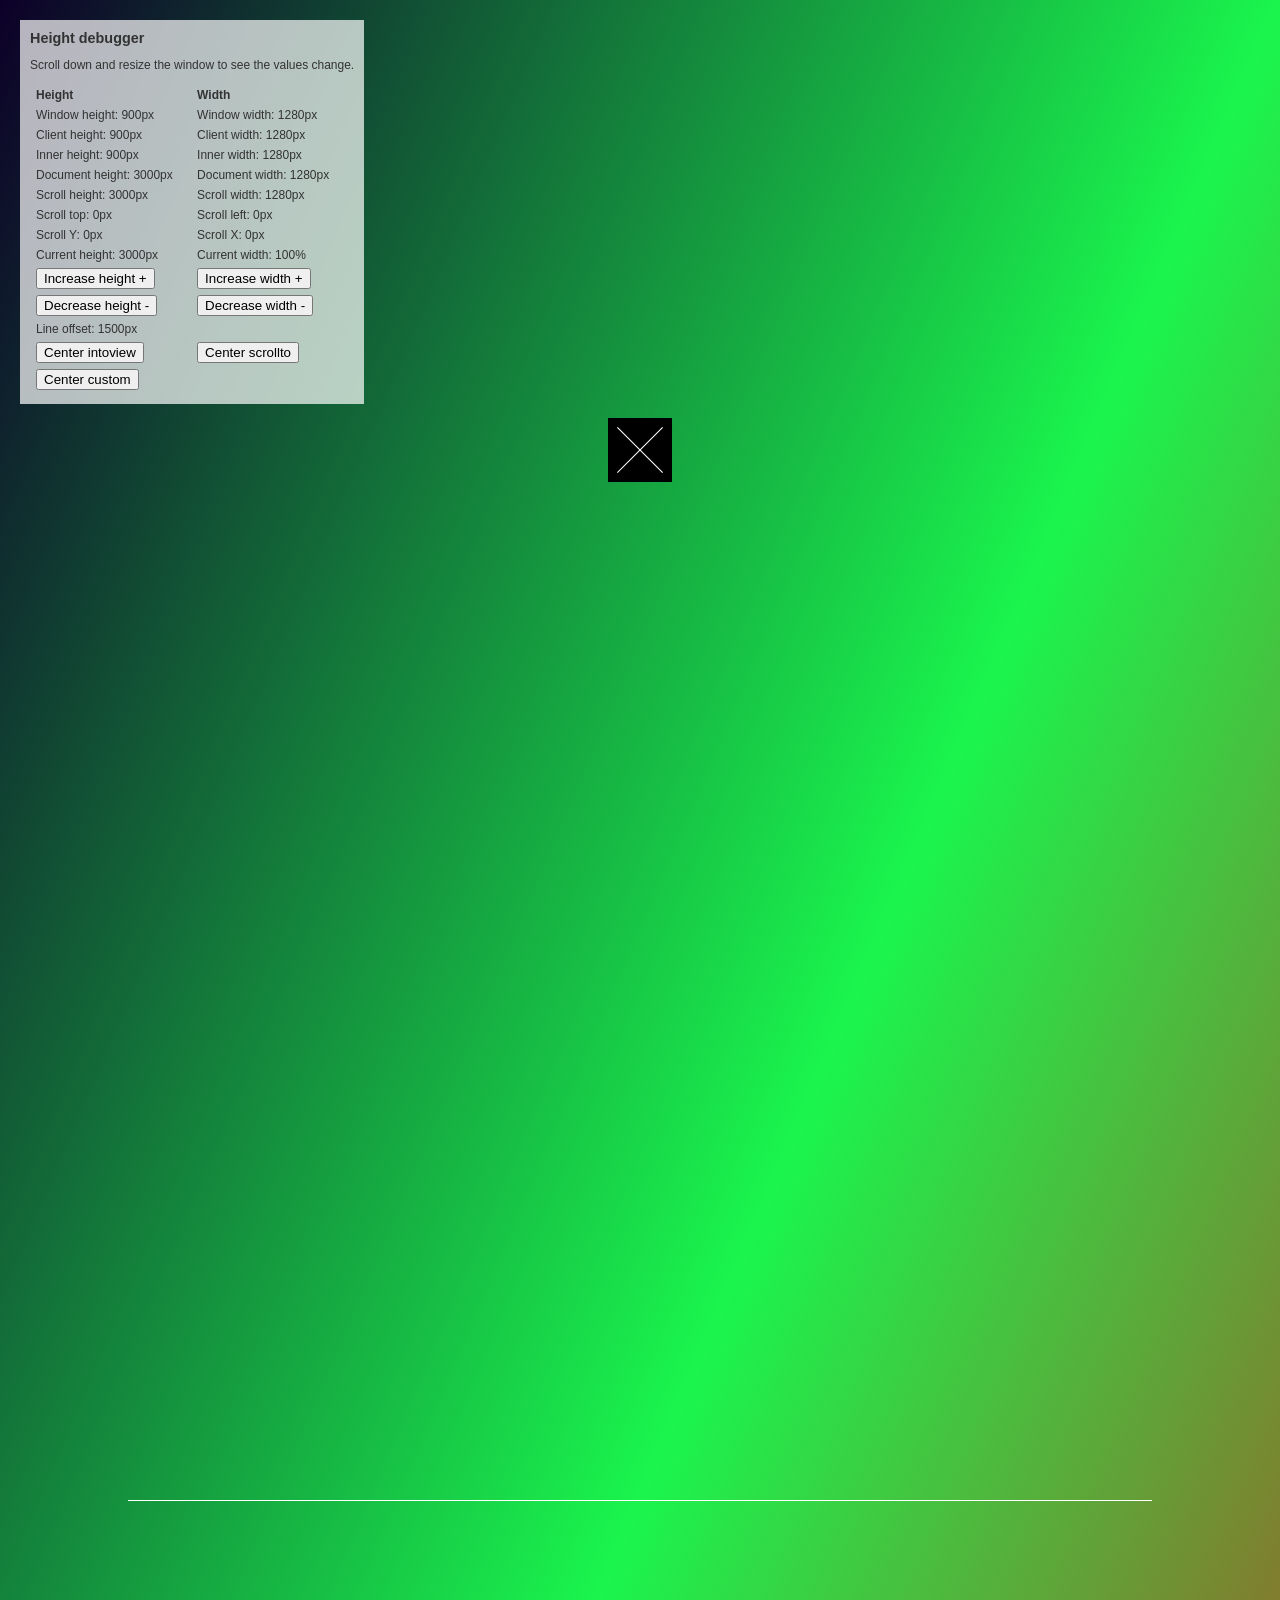
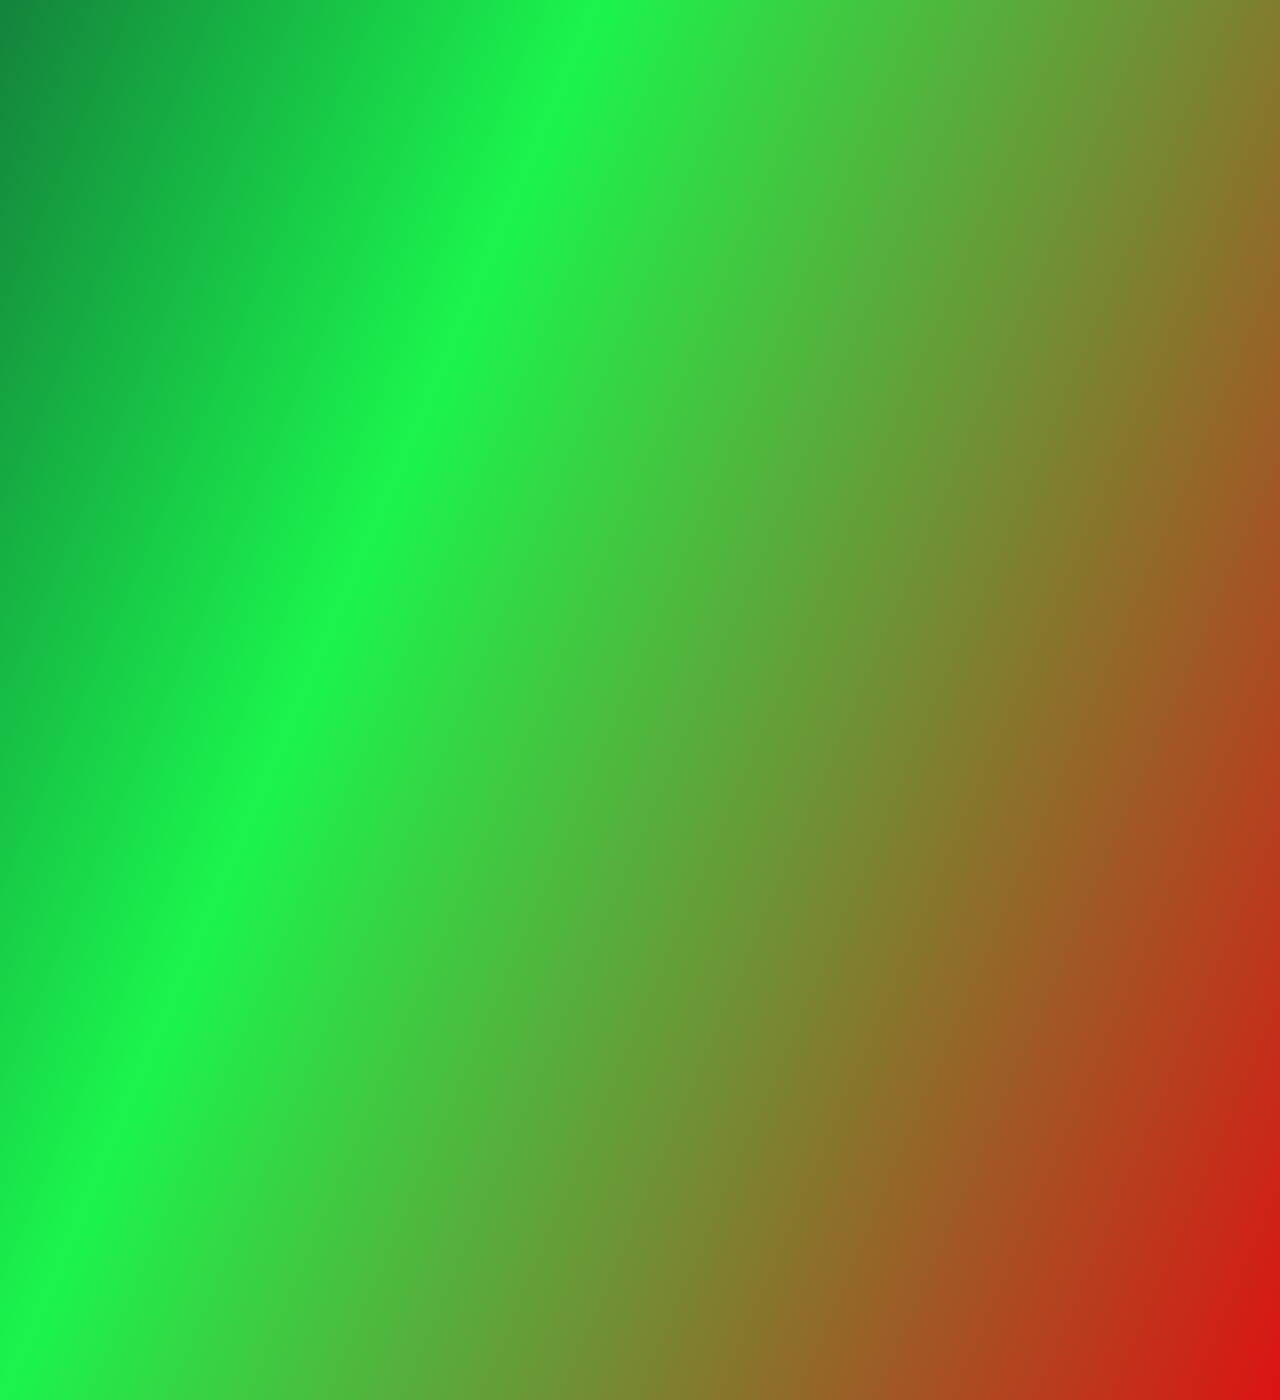
==== commit 4242cc17: "minor" ====
--- a/index.html
+++ b/index.html
@@ -21,46 +21,56 @@
 
         main {
             background: linear-gradient(to bottom right, #0d0028, #1af54d, #dc1313);
-       
-        }
-        table, thead, tbody {
+
+        }
+
+        table,
+        thead,
+        tbody {
             width: 100%;
         }
-        th, td {
+
+        th,
+        td {
             width: 50%;
             padding: 2px 4px;
             text-align: left;
         }
+
         #centered-content {
-                position: fixed; 
-                top: 50%; 
-                left: 50%; 
-                transform: translate(-50%, -50%); 
-                background: rgba(0,0,0,1); 
-                z-index: 2;
-
-                height: 4rem;
-                width: 4rem;
-            }
-            .diag {
-                position: absolute;
-                background: #fff;
-                width: 100%; 
-                height: 1px;
-                top: 50%;
-            }
-            .updown {
-                transform: translateY(-50%) rotate(45deg);
-            }
-            .downup {
-                transform: translateY(-50%) rotate(-45deg);
-            }
+            position: fixed;
+            top: 50%;
+            left: 50%;
+            transform: translate(-50%, -50%);
+            background: rgba(0, 0, 0, 1);
+            z-index: 2;
+
+            height: 4rem;
+            width: 4rem;
+        }
+
+        .diag {
+            position: absolute;
+            background: #fff;
+            width: 100%;
+            height: 1px;
+            top: 50%;
+        }
+
+        .updown {
+            transform: translateY(-50%) rotate(45deg);
+        }
+
+        .downup {
+            transform: translateY(-50%) rotate(-45deg);
+        }
     </style>
 </head>
 
 <body>
     <main style="min-height: 3000px;" role="main">
-        <div style="position: fixed; top: 20px; left: 20px; background: rgba(255,255,255,0.7); padding: 10px; z-index: 1;">
+        <div
+            style="position: fixed; top: 20px; left: 20px; background: rgba(255,255,255,0.7); padding: 10px; z-index: 1;">
             <h1>Height debugger</h1>
             <p>Scroll down and resize the window to see the values change.</p>
 
@@ -117,28 +127,33 @@
                         <td colspan="2" id="lineoffset"></td>
                     </tr>
                     <tr>
-                        <td ><button onclick="center()">Center intoview</button></td>
-                        <td ><button onclick="center()">Center scrollto</button></td>
+                        <td><button onclick="centerIntoView()">Center intoview</button></td>
+                        <td><button onclick="centerScrollTo()">Center scrollto</button></td>
+                    </tr>
+                    <tr>
+                        <td><button onclick="centerScrollWithOffset()">Center custom</button></td>
+                        <td></td>
                     </tr>
 
                 </tbody>
             </table>
         </div>
         <div id="centered-content">
-           <div id="diagonal-updown" class="diag updown"></div>
-           <div id="diagonal-downup"  class="diag downup"></div>
+            <div id="diagonal-updown" class="diag updown"></div>
+            <div id="diagonal-downup" class="diag downup"></div>
         </div>
 
         <div id="container" style="width: 100%; display: flex; align-items: center; justify-content: center;">
-            <div id="line" style="width: 80dvw; height: 1px; background-color: #fff; position: relative; z-index: 100;"></div>
+            <div id="line" style="width: 80dvw; height: 1px; background-color: #fff; position: relative; z-index: 100;">
+            </div>
         </div>
     </main>
 
     <script>
-const defaultHeight = 3000; // px
-const defaultWidth = 100; // %
-let targetHeight = defaultHeight;
-let targetWidth = defaultWidth;
+        const defaultHeight = 3000; // px
+        const defaultWidth = 100; // %
+        let targetHeight = defaultHeight;
+        let targetWidth = defaultWidth;
 
         calculate = () => {
 
@@ -175,16 +190,6 @@
             document.getElementById('lineoffset').innerHTML = 'Line offset: ' + document.getElementById('line').offsetTop + 'px';
         }
 
-        center = () => {
-            const line = document.getElementById('line');
-            line.scrollIntoView({ behavior: 'smooth', block: 'center' });
-        }
-
-        centerCustom = () => {
-            const line = document.getElementById('line');
-            calculateElementOffsetAndScrollTo(line);
-        }
-
         increaseHeight = () => {
             targetHeight += 500;
             setHeight(targetHeight);
@@ -219,10 +224,36 @@
             return Math.round(number * 100) / 100;
         }
 
-        calculateElementOffsetAndScrollTo = (element) => {
-            const offset = element.offsetTop;
-            window.scrollTo(0, offset);
-        }
+        
+        centerIntoView = () => {
+            const line = document.getElementById('line');
+            line.scrollIntoView({ behavior: 'smooth', block: 'center' });
+        }
+        
+        centerScrollTo = () => {
+            const line = document.getElementById('line');
+            const offsetTop = line.offsetTop;
+            const offsetHeight = line.offsetHeight;
+            const center = offsetTop + (offsetHeight / 2);
+
+            window.scrollTo({
+                top: center - (window.innerHeight / 2),
+                behavior: 'smooth'
+            });
+            
+        }
+        
+        centerScrollWithOffset = () => {
+            // const line = document.getElementById('line');
+            // const innerHeight = window.innerHeight;
+            // const clientHeight = document.documentElement.clientHeight;
+            // const difference = Math.abs(innerHeight - clientHeight);
+            
+            // const elemOffset = line.offsetTop;
+            // window.scrollTo(0, elemOffset - (difference / 2));
+        }
+
+
 
         window.addEventListener('scroll', calculate);
         window.addEventListener('resize', calculate);
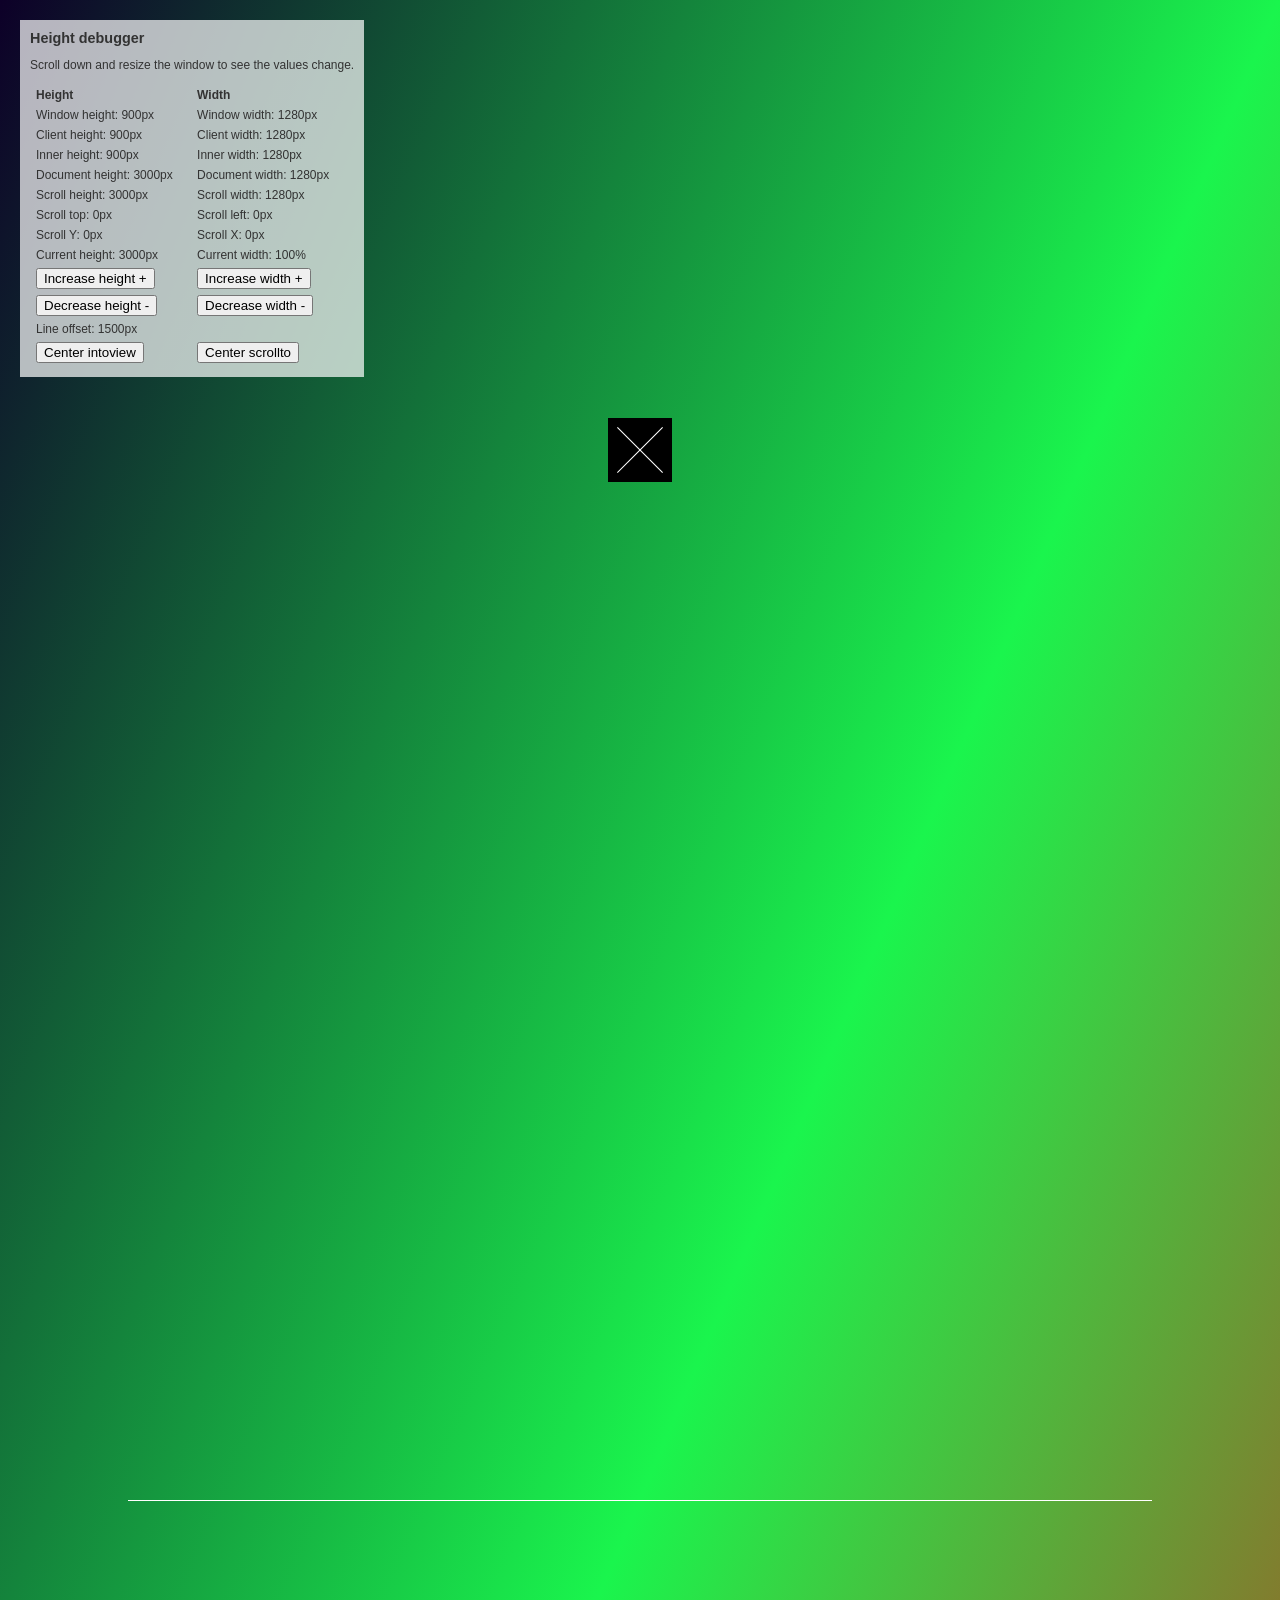
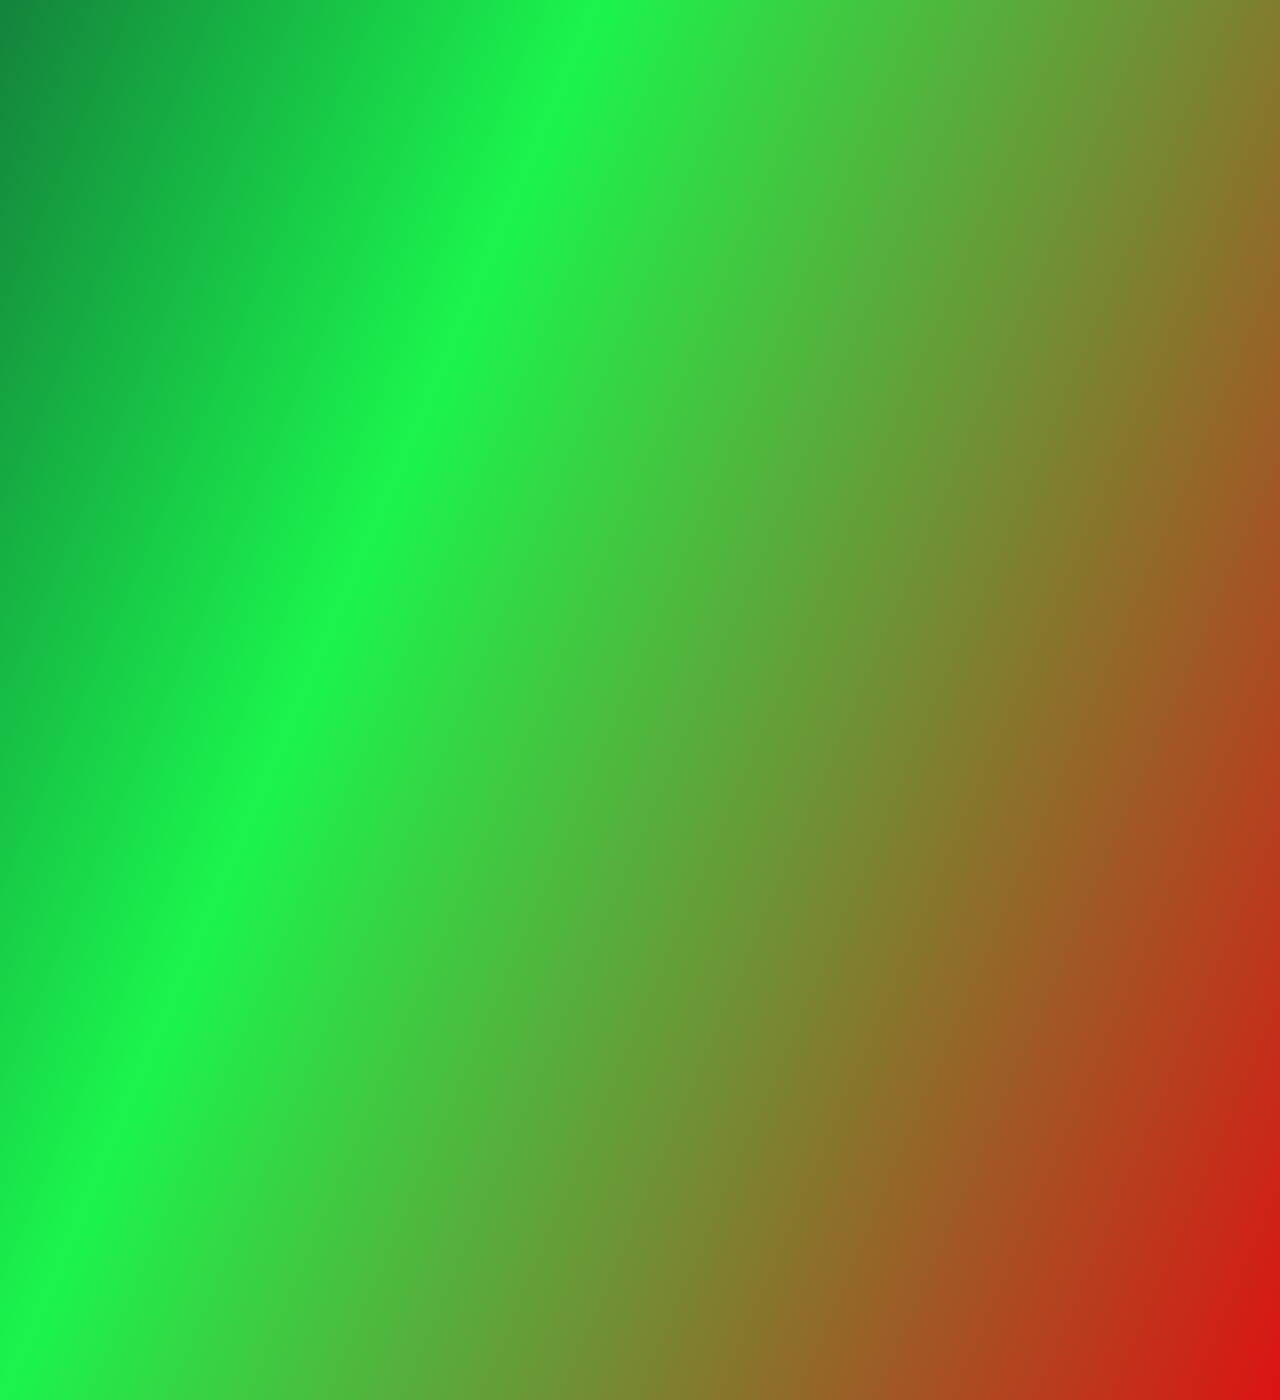
==== commit 19a98686: "minor" ====
--- a/index.html
+++ b/index.html
@@ -129,10 +129,6 @@
                     <tr>
                         <td><button onclick="centerIntoView()">Center intoview</button></td>
                         <td><button onclick="centerScrollTo()">Center scrollto</button></td>
-                    </tr>
-                    <tr>
-                        <td><button onclick="centerScrollWithOffset()">Center custom</button></td>
-                        <td></td>
                     </tr>
 
                 </tbody>
@@ -242,16 +238,6 @@
             });
             
         }
-        
-        centerScrollWithOffset = () => {
-            // const line = document.getElementById('line');
-            // const innerHeight = window.innerHeight;
-            // const clientHeight = document.documentElement.clientHeight;
-            // const difference = Math.abs(innerHeight - clientHeight);
-            
-            // const elemOffset = line.offsetTop;
-            // window.scrollTo(0, elemOffset - (difference / 2));
-        }
 
 
 
